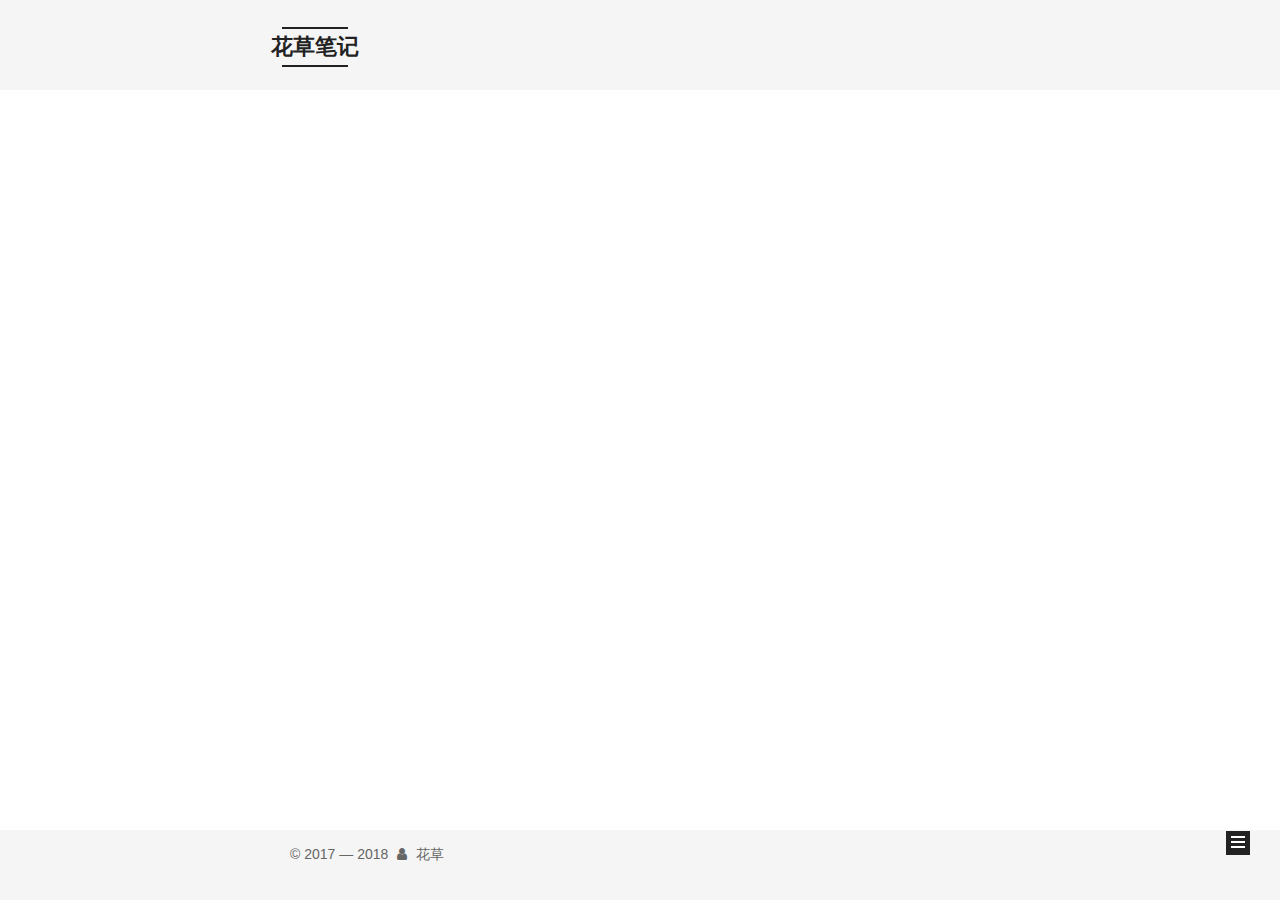
==== index.html @ 832b2635 "Site updated: 2018-05-19 15:45:09" ====
<!DOCTYPE html>



  


<html class="theme-next mist use-motion" lang="zh-Hans">
<head>
  <meta charset="UTF-8"/>
<meta http-equiv="X-UA-Compatible" content="IE=edge" />
<meta name="viewport" content="width=device-width, initial-scale=1, maximum-scale=1"/>
<meta name="theme-color" content="#222">









<meta http-equiv="Cache-Control" content="no-transform" />
<meta http-equiv="Cache-Control" content="no-siteapp" />
















  
  
  <link href="/lib/fancybox/source/jquery.fancybox.css?v=2.1.5" rel="stylesheet" type="text/css" />







<link href="/lib/font-awesome/css/font-awesome.min.css?v=4.6.2" rel="stylesheet" type="text/css" />

<link href="/css/main.css?v=5.1.4" rel="stylesheet" type="text/css" />


  <link rel="apple-touch-icon" sizes="180x180" href="/images/apple-touch-icon-next.png?v=5.1.4">


  <link rel="icon" type="image/png" sizes="32x32" href="/images/favicon-32x32-next.png?v=5.1.4">


  <link rel="icon" type="image/png" sizes="16x16" href="/images/favicon-16x16-next.png?v=5.1.4">


  <link rel="mask-icon" href="/images/logo.svg?v=5.1.4" color="#222">





  <meta name="keywords" content="huacao" />





  <link rel="alternate" href="/atom.xml" title="花草笔记" type="application/atom+xml" />






<meta property="og:type" content="website">
<meta property="og:title" content="花草笔记">
<meta property="og:url" content="http://yoursite.com/index.html">
<meta property="og:site_name" content="花草笔记">
<meta property="og:locale" content="zh-Hans">
<meta name="twitter:card" content="summary">
<meta name="twitter:title" content="花草笔记">



<script type="text/javascript" id="hexo.configurations">
  var NexT = window.NexT || {};
  var CONFIG = {
    root: '/',
    scheme: 'Mist',
    version: '5.1.4',
    sidebar: {"position":"left","display":"post","offset":12,"b2t":false,"scrollpercent":false,"onmobile":false},
    fancybox: true,
    tabs: true,
    motion: {"enable":true,"async":false,"transition":{"post_block":"fadeIn","post_header":"slideDownIn","post_body":"slideDownIn","coll_header":"slideLeftIn","sidebar":"slideUpIn"}},
    duoshuo: {
      userId: '0',
      author: '博主'
    },
    algolia: {
      applicationID: '',
      apiKey: '',
      indexName: '',
      hits: {"per_page":10},
      labels: {"input_placeholder":"Search for Posts","hits_empty":"We didn't find any results for the search: ${query}","hits_stats":"${hits} results found in ${time} ms"}
    }
  };
</script>



  <link rel="canonical" href="http://yoursite.com/"/>





  <title>花草笔记</title>
  








</head>

<body itemscope itemtype="http://schema.org/WebPage" lang="zh-Hans">

  
  
    
  

  <div class="container sidebar-position-left 
  page-home">
    <div class="headband"></div>

    <header id="header" class="header" itemscope itemtype="http://schema.org/WPHeader">
      <div class="header-inner"><div class="site-brand-wrapper">
  <div class="site-meta ">
    

    <div class="custom-logo-site-title">
      <a href="/"  class="brand" rel="start">
        <span class="logo-line-before"><i></i></span>
        <span class="site-title">花草笔记</span>
        <span class="logo-line-after"><i></i></span>
      </a>
    </div>
      
        <h1 class="site-subtitle" itemprop="description"></h1>
      
  </div>

  <div class="site-nav-toggle">
    <button>
      <span class="btn-bar"></span>
      <span class="btn-bar"></span>
      <span class="btn-bar"></span>
    </button>
  </div>
</div>

<nav class="site-nav">
  

  
    <ul id="menu" class="menu">
      
        
        <li class="menu-item menu-item-home">
          <a href="/" rel="section">
            
              <i class="menu-item-icon fa fa-fw fa-home"></i> <br />
            
            首页
          </a>
        </li>
      
        
        <li class="menu-item menu-item-tags">
          <a href="/tags/" rel="section">
            
              <i class="menu-item-icon fa fa-fw fa-tags"></i> <br />
            
            标签
          </a>
        </li>
      
        
        <li class="menu-item menu-item-categories">
          <a href="/categories/" rel="section">
            
              <i class="menu-item-icon fa fa-fw fa-th"></i> <br />
            
            分类
          </a>
        </li>
      
        
        <li class="menu-item menu-item-archives">
          <a href="/archives/" rel="section">
            
              <i class="menu-item-icon fa fa-fw fa-archive"></i> <br />
            
            归档
          </a>
        </li>
      

      
    </ul>
  

  
</nav>



 </div>
    </header>

    <main id="main" class="main">
      <div class="main-inner">
        <div class="content-wrap">
          <div id="content" class="content">
            
  <section id="posts" class="posts-expand">
    
      

  

  
  
  

  <article class="post post-type-normal" itemscope itemtype="http://schema.org/Article">
  
  
  
  <div class="post-block">
    <link itemprop="mainEntityOfPage" href="http://yoursite.com/2018/05/18/iOS-自定义等高cell/">

    <span hidden itemprop="author" itemscope itemtype="http://schema.org/Person">
      <meta itemprop="name" content="花草">
      <meta itemprop="description" content="">
      <meta itemprop="image" content="/images/avatar.gif">
    </span>

    <span hidden itemprop="publisher" itemscope itemtype="http://schema.org/Organization">
      <meta itemprop="name" content="花草笔记">
    </span>

    
      <header class="post-header">

        
        
          <h2 class="post-title" itemprop="name headline">
                
                <a class="post-title-link" href="/2018/05/18/iOS-自定义等高cell/" itemprop="url">未命名</a></h2>
        

        <div class="post-meta">
          <span class="post-time">
            
              <span class="post-meta-item-icon">
                <i class="fa fa-calendar-o"></i>
              </span>
              
                <span class="post-meta-item-text">发表于</span>
              
              <time title="创建于" itemprop="dateCreated datePublished" datetime="2018-05-18T19:41:00+08:00">
                2018-05-18
              </time>
            

            

            
          </span>

          

          
            
          

          
          

          

          

          

        </div>
      </header>
    

    
    
    
    <div class="post-body" itemprop="articleBody">

      
      

      
        
          <p>YYYY</p>
<p>在文章中使用
          <!--noindex-->
          <div class="post-button text-center">
            <a class="btn" href="/2018/05/18/iOS-自定义等高cell/#more" rel="contents">
              阅读全文 &raquo;
            </a>
          </div>
          <!--/noindex-->
        
      
    </div>
    
    
    

    

    

    

    <footer class="post-footer">
      

      

      

      
      
        <div class="post-eof"></div>
      
    </footer>
  </div>
  
  
  
  </article>


    
      

  

  
  
  

  <article class="post post-type-normal" itemscope itemtype="http://schema.org/Article">
  
  
  
  <div class="post-block">
    <link itemprop="mainEntityOfPage" href="http://yoursite.com/2018/05/17/hello-world/">

    <span hidden itemprop="author" itemscope itemtype="http://schema.org/Person">
      <meta itemprop="name" content="花草">
      <meta itemprop="description" content="">
      <meta itemprop="image" content="/images/avatar.gif">
    </span>

    <span hidden itemprop="publisher" itemscope itemtype="http://schema.org/Organization">
      <meta itemprop="name" content="花草笔记">
    </span>

    
      <header class="post-header">

        
        
          <h2 class="post-title" itemprop="name headline">
                
                <a class="post-title-link" href="/2018/05/17/hello-world/" itemprop="url">Hello World</a></h2>
        

        <div class="post-meta">
          <span class="post-time">
            
              <span class="post-meta-item-icon">
                <i class="fa fa-calendar-o"></i>
              </span>
              
                <span class="post-meta-item-text">发表于</span>
              
              <time title="创建于" itemprop="dateCreated datePublished" datetime="2018-05-17T21:00:49+08:00">
                2018-05-17
              </time>
            

            

            
          </span>

          

          
            
          

          
          

          

          

          

        </div>
      </header>
    

    
    
    
    <div class="post-body" itemprop="articleBody">

      
      

      
        
          
          Welcome to Hexo! This is your very first post. Check documentation for more info. If you get any pro
          ...
          <!--noindex-->
          <div class="post-button text-center">
            <a class="btn" href="/2018/05/17/hello-world/#more" rel="contents">
              阅读全文 &raquo;
            </a>
          </div>
          <!--/noindex-->
        
      
    </div>
    
    
    

    

    

    

    <footer class="post-footer">
      

      

      

      
      
        <div class="post-eof"></div>
      
    </footer>
  </div>
  
  
  
  </article>


    
  </section>

  


          </div>
          


          

        </div>
        
          
  
  <div class="sidebar-toggle">
    <div class="sidebar-toggle-line-wrap">
      <span class="sidebar-toggle-line sidebar-toggle-line-first"></span>
      <span class="sidebar-toggle-line sidebar-toggle-line-middle"></span>
      <span class="sidebar-toggle-line sidebar-toggle-line-last"></span>
    </div>
  </div>

  <aside id="sidebar" class="sidebar">
    
    <div class="sidebar-inner">

      

      

      <section class="site-overview-wrap sidebar-panel sidebar-panel-active">
        <div class="site-overview">
          <div class="site-author motion-element" itemprop="author" itemscope itemtype="http://schema.org/Person">
            
              <p class="site-author-name" itemprop="name">花草</p>
              <p class="site-description motion-element" itemprop="description"></p>
          </div>

          <nav class="site-state motion-element">

            
              <div class="site-state-item site-state-posts">
              
                <a href="/archives/">
              
                  <span class="site-state-item-count">2</span>
                  <span class="site-state-item-name">日志</span>
                </a>
              </div>
            

            

            

          </nav>

          
            <div class="feed-link motion-element">
              <a href="/atom.xml" rel="alternate">
                <i class="fa fa-rss"></i>
                RSS
              </a>
            </div>
          

          
            <div class="links-of-author motion-element">
                
                  <span class="links-of-author-item">
                    <a href="https://github.com/huacaowiki" target="_blank" title="GitHub">
                      
                        <i class="fa fa-fw fa-github"></i>GitHub</a>
                  </span>
                
                  <span class="links-of-author-item">
                    <a href="https://weibo.com/u/3568297074?topnav=1&wvr=6&topsug=1&is_all=1" target="_blank" title="微博">
                      
                        <i class="fa fa-fw fa-weibo"></i>微博</a>
                  </span>
                
            </div>
          

          
          

          
          

          

        </div>
      </section>

      

      

    </div>
  </aside>


        
      </div>
    </main>

    <footer id="footer" class="footer">
      <div class="footer-inner">
        <div class="copyright">&copy; 2017 &mdash; <span itemprop="copyrightYear">2018</span>
  <span class="with-love">
    <i class="fa fa-user"></i>
  </span>
  <span class="author" itemprop="copyrightHolder">花草</span>

  
</div>









        







        
      </div>
    </footer>

    
      <div class="back-to-top">
        <i class="fa fa-arrow-up"></i>
        
      </div>
    

    

  </div>

  

<script type="text/javascript">
  if (Object.prototype.toString.call(window.Promise) !== '[object Function]') {
    window.Promise = null;
  }
</script>









  












  
  
    <script type="text/javascript" src="/lib/jquery/index.js?v=2.1.3"></script>
  

  
  
    <script type="text/javascript" src="/lib/fastclick/lib/fastclick.min.js?v=1.0.6"></script>
  

  
  
    <script type="text/javascript" src="/lib/jquery_lazyload/jquery.lazyload.js?v=1.9.7"></script>
  

  
  
    <script type="text/javascript" src="/lib/velocity/velocity.min.js?v=1.2.1"></script>
  

  
  
    <script type="text/javascript" src="/lib/velocity/velocity.ui.min.js?v=1.2.1"></script>
  

  
  
    <script type="text/javascript" src="/lib/fancybox/source/jquery.fancybox.pack.js?v=2.1.5"></script>
  


  


  <script type="text/javascript" src="/js/src/utils.js?v=5.1.4"></script>

  <script type="text/javascript" src="/js/src/motion.js?v=5.1.4"></script>



  
  

  

  


  <script type="text/javascript" src="/js/src/bootstrap.js?v=5.1.4"></script>



  


  




	





  





  












  





  

  

  

  
  

  

  

  

</body>
</html>
---- css/main.css ----
/* normalize.css v3.0.2 | MIT License | git.io/normalize */
html {
  font-family: sans-serif; /* 1 */
  -ms-text-size-adjust: 100%; /* 2 */
  -webkit-text-size-adjust: 100%; /* 2 */
}
body {
  margin: 0;
}
article,
aside,
details,
figcaption,
figure,
footer,
header,
hgroup,
main,
menu,
nav,
section,
summary {
  display: block;
}
audio,
canvas,
progress,
video {
  display: inline-block; /* 1 */
  vertical-align: baseline; /* 2 */
}
audio:not([controls]) {
  display: none;
  height: 0;
}
[hidden],
template {
  display: none;
}
a {
  background-color: transparent;
}
a:active,
a:hover {
  outline: 0;
}
abbr[title] {
  border-bottom: 1px dotted;
}
b,
strong {
  font-weight: bold;
}
dfn {
  font-style: italic;
}
h1 {
  font-size: 2em;
  margin: 0.67em 0;
}
mark {
  background: #ff0;
  color: #000;
}
small {
  font-size: 80%;
}
sub,
sup {
  font-size: 75%;
  line-height: 0;
  position: relative;
  vertical-align: baseline;
}
sup {
  top: -0.5em;
}
sub {
  bottom: -0.25em;
}
img {
  border: 0;
}
svg:not(:root) {
  overflow: hidden;
}
figure {
  margin: 1em 40px;
}
hr {
  -moz-box-sizing: content-box;
  box-sizing: content-box;
  height: 0;
}
pre {
  overflow: auto;
}
code,
kbd,
pre,
samp {
  font-family: monospace, monospace;
  font-size: 1em;
}
button,
input,
optgroup,
select,
textarea {
  color: inherit; /* 1 */
  font: inherit; /* 2 */
  margin: 0; /* 3 */
}
button {
  overflow: visible;
}
button,
select {
  text-transform: none;
}
button,
html input[type="button"],
input[type="reset"],
input[type="submit"] {
  -webkit-appearance: button; /* 2 */
  cursor: pointer; /* 3 */
}
button[disabled],
html input[disabled] {
  cursor: default;
}
button::-moz-focus-inner,
input::-moz-focus-inner {
  border: 0;
  padding: 0;
}
input {
  line-height: normal;
}
input[type="checkbox"],
input[type="radio"] {
  box-sizing: border-box; /* 1 */
  padding: 0; /* 2 */
}
input[type="number"]::-webkit-inner-spin-button,
input[type="number"]::-webkit-outer-spin-button {
  height: auto;
}
input[type="search"] {
  -webkit-appearance: textfield; /* 1 */
  -moz-box-sizing: content-box;
  -webkit-box-sizing: content-box; /* 2 */
  box-sizing: content-box;
}
input[type="search"]::-webkit-search-cancel-button,
input[type="search"]::-webkit-search-decoration {
  -webkit-appearance: none;
}
fieldset {
  border: 1px solid #c0c0c0;
  margin: 0 2px;
  padding: 0.35em 0.625em 0.75em;
}
legend {
  border: 0; /* 1 */
  padding: 0; /* 2 */
}
textarea {
  overflow: auto;
}
optgroup {
  font-weight: bold;
}
table {
  border-collapse: collapse;
  border-spacing: 0;
}
td,
th {
  padding: 0;
}
::selection {
  background: #262a30;
  color: #fff;
}
body {
  position: relative;
  font-family: 'Lato', "PingFang SC", "Microsoft YaHei", sans-serif;
  font-size: 14px;
  line-height: 2;
  color: #555;
  background: #fff;
}
@media (max-width: 767px) {
  body {
    padding-right: 0 !important;
  }
}
@media (min-width: 768px) and (max-width: 991px) {
  body {
    padding-right: 0 !important;
  }
}
@media (min-width: 1600px) {
  body {
    font-size: 16px;
  }
}
h1,
h2,
h3,
h4,
h5,
h6 {
  margin: 0;
  padding: 0;
  font-weight: bold;
  line-height: 1.5;
  font-family: 'Lato', "PingFang SC", "Microsoft YaHei", sans-serif;
}
h2,
h3,
h4,
h5,
h6 {
  margin: 20px 0 15px;
}
h1 {
  font-size: 24px;
}
@media (max-width: 767px) {
  h1 {
    font-size: 20px;
  }
}
h2 {
  font-size: 22px;
}
@media (max-width: 767px) {
  h2 {
    font-size: 18px;
  }
}
h3 {
  font-size: 20px;
}
@media (max-width: 767px) {
  h3 {
    font-size: 16px;
  }
}
h4 {
  font-size: 18px;
}
@media (max-width: 767px) {
  h4 {
    font-size: 14px;
  }
}
h5 {
  font-size: 16px;
}
@media (max-width: 767px) {
  h5 {
    font-size: 12px;
  }
}
h6 {
  font-size: 14px;
}
@media (max-width: 767px) {
  h6 {
    font-size: 10px;
  }
}
p {
  margin: 0 0 20px 0;
}
a {
  color: #555;
  text-decoration: none;
  outline: none;
  border-bottom: 1px solid #999;
  word-wrap: break-word;
}
a:hover {
  color: #222;
  border-bottom-color: #222;
}
blockquote {
  margin: 0;
  padding: 0;
}
img {
  display: block;
  margin: auto;
  max-width: 100%;
  height: auto;
}
hr {
  margin: 40px 0;
  height: 3px;
  border: none;
  background-color: #ddd;
  background-image: repeating-linear-gradient(-45deg, #fff, #fff 4px, transparent 4px, transparent 8px);
}
blockquote {
  padding: 0 15px;
  color: #666;
  border-left: 4px solid #ddd;
}
blockquote cite::before {
  content: "-";
  padding: 0 5px;
}
dt {
  font-weight: 700;
}
dd {
  margin: 0;
  padding: 0;
}
kbd {
  border: 1px solid #ccc;
  border-radius: 0.2em;
  box-shadow: 0.1em 0.1em 0.2em rgba(0,0,0,0.1);
  background-color: #f9f9f9;
  font-family: inherit;
  background-image: -webkit-linear-gradient(top, #eee, #fff, #eee);
  padding: 0.1em 0.3em;
  white-space: nowrap;
}
.text-left {
  text-align: left;
}
.text-center {
  text-align: center;
}
.text-right {
  text-align: right;
}
.text-justify {
  text-align: justify;
}
.text-nowrap {
  white-space: nowrap;
}
.text-lowercase {
  text-transform: lowercase;
}
.text-uppercase {
  text-transform: uppercase;
}
.text-capitalize {
  text-transform: capitalize;
}
.center-block {
  display: block;
  margin-left: auto;
  margin-right: auto;
}
.clearfix:before,
.clearfix:after {
  content: " ";
  display: table;
}
.clearfix:after {
  clear: both;
}
.pullquote {
  width: 45%;
}
.pullquote.left {
  float: left;
  margin-left: 5px;
  margin-right: 10px;
}
.pullquote.right {
  float: right;
  margin-left: 10px;
  margin-right: 5px;
}
.affix.affix.affix {
  position: fixed;
}
.translation {
  margin-top: -20px;
  font-size: 14px;
  color: #999;
}
.scrollbar-measure {
  width: 100px;
  height: 100px;
  overflow: scroll;
  position: absolute;
  top: -9999px;
}
.use-motion .motion-element {
  opacity: 0;
}
table {
  margin: 20px 0;
  width: 100%;
  border-collapse: collapse;
  border-spacing: 0;
  border: 1px solid #ddd;
  font-size: 14px;
  table-layout: fixed;
  word-wrap: break-all;
}
table>tbody>tr:nth-of-type(odd) {
  background-color: #f9f9f9;
}
table>tbody>tr:hover {
  background-color: #f5f5f5;
}
caption,
th,
td {
  padding: 8px;
  text-align: left;
  vertical-align: middle;
  font-weight: normal;
}
th,
td {
  border-bottom: 3px solid #ddd;
  border-right: 1px solid #eee;
}
th {
  padding-bottom: 10px;
  font-weight: 700;
}
td {
  border-bottom-width: 1px;
}
html,
body {
  height: 100%;
}
.container {
  position: relative;
  min-height: 100%;
}
.header-inner {
  margin: 0 auto;
  padding: 100px 0 70px;
  width: 700px;
}
@media (min-width: 1600px) {
  .container .header-inner {
    width: 900px;
  }
}
.main {
  padding-bottom: 150px;
}
.main-inner {
  margin: 0 auto;
  width: 700px;
}
@media (min-width: 1600px) {
  .container .main-inner {
    width: 900px;
  }
}
.footer {
  position: absolute;
  left: 0;
  bottom: 0;
  width: 100%;
  min-height: 50px;
}
.footer-inner {
  box-sizing: border-box;
  margin: 20px auto;
  width: 700px;
}
@media (min-width: 1600px) {
  .container .footer-inner {
    width: 900px;
  }
}
pre,
.highlight {
  overflow: auto;
  margin: 20px 0;
  padding: 0;
  font-size: 13px;
  color: #4d4d4c;
  background: #f7f7f7;
  line-height: 1.6;
}
pre,
code {
  font-family: consolas, Menlo, "PingFang SC", "Microsoft YaHei", monospace;
}
code {
  padding: 2px 4px;
  word-wrap: break-word;
  color: #555;
  background: #eee;
  border-radius: 3px;
  font-size: 13px;
}
pre {
  padding: 10px;
}
pre code {
  padding: 0;
  color: #4d4d4c;
  background: none;
  text-shadow: none;
}
.highlight {
  border-radius: 1px;
}
.highlight pre {
  border: none;
  margin: 0;
  padding: 10px 0;
}
.highlight table {
  margin: 0;
  width: auto;
  border: none;
}
.highlight td {
  border: none;
  padding: 0;
}
.highlight figcaption {
  font-size: 1em;
  color: #4d4d4c;
  line-height: 1em;
  margin-bottom: 1em;
}
.highlight figcaption:before,
.highlight figcaption:after {
  content: " ";
  display: table;
}
.highlight figcaption:after {
  clear: both;
}
.highlight figcaption a {
  float: right;
  color: #4d4d4c;
}
.highlight figcaption a:hover {
  border-bottom-color: #4d4d4c;
}
.highlight .gutter pre {
  padding-left: 10px;
  padding-right: 10px;
  color: #869194;
  text-align: right;
  background-color: #eff2f3;
}
.highlight .code pre {
  width: 100%;
  padding-left: 10px;
  padding-right: 10px;
  background-color: #f7f7f7;
}
.highlight .line {
  height: 20px;
}
.gutter {
  -webkit-user-select: none;
  -moz-user-select: none;
  -ms-user-select: none;
  user-select: none;
}
.gist table {
  width: auto;
}
.gist table td {
  border: none;
}
pre .deletion {
  background: #fdd;
}
pre .addition {
  background: #dfd;
}
pre .meta {
  color: #8959a8;
}
pre .comment {
  color: #8e908c;
}
pre .variable,
pre .attribute,
pre .tag,
pre .regexp,
pre .ruby .constant,
pre .xml .tag .title,
pre .xml .pi,
pre .xml .doctype,
pre .html .doctype,
pre .css .id,
pre .css .class,
pre .css .pseudo {
  color: #c82829;
}
pre .number,
pre .preprocessor,
pre .built_in,
pre .literal,
pre .params,
pre .constant,
pre .command {
  color: #f5871f;
}
pre .ruby .class .title,
pre .css .rules .attribute,
pre .string,
pre .value,
pre .inheritance,
pre .header,
pre .ruby .symbol,
pre .xml .cdata,
pre .special,
pre .number,
pre .formula {
  color: #718c00;
}
pre .title,
pre .css .hexcolor {
  color: #3e999f;
}
pre .function,
pre .python .decorator,
pre .python .title,
pre .ruby .function .title,
pre .ruby .title .keyword,
pre .perl .sub,
pre .javascript .title,
pre .coffeescript .title {
  color: #4271ae;
}
pre .keyword,
pre .javascript .function {
  color: #8959a8;
}
.full-image.full-image.full-image.full-image {
  border: none;
  max-width: 100%;
  width: auto;
  margin: 20px auto 25px;
}
@media (min-width: 992px) {
  .full-image.full-image.full-image.full-image {
    max-width: none;
    width: 110%;
    margin: 25px -5%;
  }
}
.blockquote-center,
.page-home .post-type-quote blockquote,
.page-post-detail .post-type-quote blockquote {
  position: relative;
  margin: 40px 0;
  padding: 0;
  border-left: none;
  text-align: center;
}
.blockquote-center::before,
.page-home .post-type-quote blockquote::before,
.page-post-detail .post-type-quote blockquote::before,
.blockquote-center::after,
.page-home .post-type-quote blockquote::after,
.page-post-detail .post-type-quote blockquote::after {
  position: absolute;
  content: ' ';
  display: block;
  width: 100%;
  height: 24px;
  opacity: 0.2;
  background-repeat: no-repeat;
  background-position: 0 -6px;
  background-size: 22px 22px;
}
.blockquote-center::before,
.page-home .post-type-quote blockquote::before,
.page-post-detail .post-type-quote blockquote::before {
  top: -20px;
  background-image: url("../images/quote-l.svg");
  border-top: 1px solid #ccc;
}
.blockquote-center::after,
.page-home .post-type-quote blockquote::after,
.page-post-detail .post-type-quote blockquote::after {
  bottom: -20px;
  background-image: url("../images/quote-r.svg");
  border-bottom: 1px solid #ccc;
  background-position: 100% 8px;
}
.blockquote-center p,
.page-home .post-type-quote blockquote p,
.page-post-detail .post-type-quote blockquote p,
.blockquote-center div,
.page-home .post-type-quote blockquote div,
.page-post-detail .post-type-quote blockquote div {
  text-align: center;
}
.post .post-body .group-picture img {
  box-sizing: border-box;
  padding: 0 3px;
  border: none;
}
.post .group-picture-row {
  overflow: hidden;
  margin-top: 6px;
}
.post .group-picture-row:first-child {
  margin-top: 0;
}
.post .group-picture-column {
  float: left;
}
.page-post-detail .post-body .group-picture-column {
  float: none;
  margin-top: 10px;
  width: auto !important;
}
.page-post-detail .post-body .group-picture-column img {
  margin: 0 auto;
}
.page-archive .group-picture-container {
  overflow: hidden;
}
.page-archive .group-picture-row {
  float: left;
}
.page-archive .group-picture-row:first-child {
  margin-top: 6px;
}
.page-archive .group-picture-column {
  max-width: 150px;
  max-height: 150px;
}
.post-body .note {
  position: relative;
  padding: 15px;
  margin-bottom: 20px;
  border: 1px solid #eee;
  border-left-width: 5px;
  border-radius: 3px;
}
.post-body .note h2,
.post-body .note h3,
.post-body .note h4,
.post-body .note h5,
.post-body .note h6 {
  margin-top: 0;
  margin-bottom: 0;
  border-bottom: initial;
  padding-top: 0 !important;
}
.post-body .note p:first-child,
.post-body .note ul:first-child,
.post-body .note ol:first-child,
.post-body .note table:first-child,
.post-body .note pre:first-child,
.post-body .note blockquote:first-child {
  margin-top: 0;
}
.post-body .note p:last-child,
.post-body .note ul:last-child,
.post-body .note ol:last-child,
.post-body .note table:last-child,
.post-body .note pre:last-child,
.post-body .note blockquote:last-child {
  margin-bottom: 0;
}
.post-body .note.default {
  border-left-color: #777;
}
.post-body .note.default h2,
.post-body .note.default h3,
.post-body .note.default h4,
.post-body .note.default h5,
.post-body .note.default h6 {
  color: #777;
}
.post-body .note.primary {
  border-left-color: #6f42c1;
}
.post-body .note.primary h2,
.post-body .note.primary h3,
.post-body .note.primary h4,
.post-body .note.primary h5,
.post-body .note.primary h6 {
  color: #6f42c1;
}
.post-body .note.info {
  border-left-color: #428bca;
}
.post-body .note.info h2,
.post-body .note.info h3,
.post-body .note.info h4,
.post-body .note.info h5,
.post-body .note.info h6 {
  color: #428bca;
}
.post-body .note.success {
  border-left-color: #5cb85c;
}
.post-body .note.success h2,
.post-body .note.success h3,
.post-body .note.success h4,
.post-body .note.success h5,
.post-body .note.success h6 {
  color: #5cb85c;
}
.post-body .note.warning {
  border-left-color: #f0ad4e;
}
.post-body .note.warning h2,
.post-body .note.warning h3,
.post-body .note.warning h4,
.post-body .note.warning h5,
.post-body .note.warning h6 {
  color: #f0ad4e;
}
.post-body .note.danger {
  border-left-color: #d9534f;
}
.post-body .note.danger h2,
.post-body .note.danger h3,
.post-body .note.danger h4,
.post-body .note.danger h5,
.post-body .note.danger h6 {
  color: #d9534f;
}
.post-body .label {
  display: inline;
  padding: 0 2px;
  white-space: nowrap;
}
.post-body .label.default {
  background-color: #f0f0f0;
}
.post-body .label.primary {
  background-color: #efe6f7;
}
.post-body .label.info {
  background-color: #e5f2f8;
}
.post-body .label.success {
  background-color: #e7f4e9;
}
.post-body .label.warning {
  background-color: #fcf6e1;
}
.post-body .label.danger {
  background-color: #fae8eb;
}
.post-body .tabs {
  position: relative;
  display: block;
  margin-bottom: 20px;
  padding-top: 10px;
}
.post-body .tabs ul.nav-tabs {
  margin: 0;
  padding: 0;
  display: flex;
  margin-bottom: -1px;
}
@media (max-width: 413px) {
  .post-body .tabs ul.nav-tabs {
    display: block;
    margin-bottom: 5px;
  }
}
.post-body .tabs ul.nav-tabs li.tab {
  list-style-type: none !important;
  margin: 0 0.25em 0 0;
  border-top: 3px solid transparent;
  border-left: 1px solid transparent;
  border-right: 1px solid transparent;
}
@media (max-width: 413px) {
  .post-body .tabs ul.nav-tabs li.tab {
    margin: initial;
    border-top: 1px solid transparent;
    border-left: 3px solid transparent;
    border-right: 1px solid transparent;
    border-bottom: 1px solid transparent;
  }
}
.post-body .tabs ul.nav-tabs li.tab a {
  outline: 0;
  border-bottom: initial;
  display: block;
  line-height: 1.8em;
  padding: 0.25em 0.75em;
  transition-duration: 0.2s;
  transition-timing-function: ease-out;
  transition-delay: 0s;
}
.post-body .tabs ul.nav-tabs li.tab a i {
  width: 1.285714285714286em;
}
.post-body .tabs ul.nav-tabs li.tab.active {
  border-top: 3px solid #fc6423;
  border-left: 1px solid #ddd;
  border-right: 1px solid #ddd;
  background-color: #fff;
}
@media (max-width: 413px) {
  .post-body .tabs ul.nav-tabs li.tab.active {
    border-top: 1px solid #ddd;
    border-left: 3px solid #fc6423;
    border-right: 1px solid #ddd;
    border-bottom: 1px solid #ddd;
  }
}
.post-body .tabs ul.nav-tabs li.tab.active a {
  cursor: default;
  color: #555;
}
.post-body .tabs .tab-content {
  background-color: #fff;
}
.post-body .tabs .tab-content .tab-pane {
  border: 1px solid #ddd;
  padding: 20px 20px 0 20px;
}
.post-body .tabs .tab-content .tab-pane:not(.active) {
  display: none !important;
}
.post-body .tabs .tab-content .tab-pane.active {
  display: block !important;
}
.btn {
  display: inline-block;
  padding: 0 20px;
  font-size: 14px;
  color: #555;
  background: transparent;
  border: 2px solid #222;
  text-decoration: none;
  border-radius: 0;
  transition-property: background-color;
  transition-duration: 0.2s;
  transition-timing-function: ease-in-out;
  transition-delay: 0s;
  line-height: 2;
}
.btn:hover {
  border-color: #222;
  color: #222;
  background: #fff;
}
.btn +.btn {
  margin: 0 0 8px 8px;
}
.btn .fa-fw {
  width: 1.285714285714286em;
  text-align: left;
}
.btn-bar {
  display: block;
  width: 22px;
  height: 2px;
  background: #555;
  border-radius: 1px;
}
.btn-bar+.btn-bar {
  margin-top: 4px;
}
.pagination {
  margin: 120px 0 40px;
  text-align: center;
  border-top: 1px solid #eee;
}
.page-number-basic,
.pagination .prev,
.pagination .next,
.pagination .page-number,
.pagination .space {
  display: inline-block;
  position: relative;
  top: -1px;
  margin: 0 10px;
  padding: 0 11px;
}
@media (max-width: 767px) {
  .page-number-basic,
  .pagination .prev,
  .pagination .next,
  .pagination .page-number,
  .pagination .space {
    margin: 0 5px;
  }
}
.pagination .prev,
.pagination .next,
.pagination .page-number {
  border-bottom: 0;
  border-top: 1px solid #eee;
  transition-property: border-color;
  transition-duration: 0.2s;
  transition-timing-function: ease-in-out;
  transition-delay: 0s;
}
.pagination .prev:hover,
.pagination .next:hover,
.pagination .page-number:hover {
  border-top-color: #222;
}
.pagination .space {
  padding: 0;
  margin: 0;
}
.pagination .prev {
  margin-left: 0;
}
.pagination .next {
  margin-right: 0;
}
.pagination .page-number.current {
  color: #fff;
  background: #ccc;
  border-top-color: #ccc;
}
@media (max-width: 767px) {
  .pagination {
    border-top: none;
  }
  .pagination .prev,
  .pagination .next,
  .pagination .page-number {
    margin-bottom: 10px;
    border-top: 0;
    border-bottom: 1px solid #eee;
    padding: 0 10px;
  }
  .pagination .prev:hover,
  .pagination .next:hover,
  .pagination .page-number:hover {
    border-bottom-color: #222;
  }
}
.comments {
  margin: 60px 20px 0;
}
.tag-cloud {
  text-align: center;
}
.tag-cloud a {
  display: inline-block;
  margin: 10px;
}
.back-to-top {
  box-sizing: border-box;
  position: fixed;
  bottom: -100px;
  right: 30px;
  z-index: 1050;
  padding: 0 6px;
  width: 24px;
  background: #222;
  font-size: 12px;
  opacity: 1;
  color: #fff;
  cursor: pointer;
  text-align: center;
  -webkit-transform: translateZ(0);
  transition-property: bottom;
  transition-duration: 0.2s;
  transition-timing-function: ease-in-out;
  transition-delay: 0s;
}
@media (min-width: 768px) and (max-width: 991px) {
  .back-to-top {
    display: none !important;
  }
}
@media (max-width: 767px) {
  .back-to-top {
    display: none !important;
  }
}
.back-to-top.back-to-top-on {
  bottom: 19px;
}
.header {
  background: transparent;
}
.header-inner {
  position: relative;
}
.headband {
  height: 3px;
  background: #222;
}
.site-meta {
  margin: 0;
  text-align: left;
}
@media (max-width: 767px) {
  .site-meta {
    text-align: center;
  }
}
.brand {
  position: relative;
  display: inline-block;
  padding: 0 40px;
  color: #222;
  background: #222;
  border-bottom: none;
}
.brand:hover {
  color: #222;
}
.logo {
  display: inline-block;
  margin-right: 5px;
  line-height: 36px;
  vertical-align: top;
}
.site-title {
  display: inline-block;
  vertical-align: top;
  line-height: 36px;
  font-size: 20px;
  font-weight: normal;
  font-family: 'Lato', "PingFang SC", "Microsoft YaHei", sans-serif;
}
.site-subtitle {
  margin-top: 10px;
  font-size: 13px;
  color: #999;
}
.use-motion .brand {
  opacity: 0;
}
.use-motion .logo,
.use-motion .site-title,
.use-motion .site-subtitle {
  opacity: 0;
  position: relative;
  top: -10px;
}
.site-nav-toggle {
  display: none;
  position: absolute;
  top: 10px;
  left: 10px;
}
@media (max-width: 767px) {
  .site-nav-toggle {
    display: block;
  }
}
.site-nav-toggle button {
  margin-top: 2px;
  padding: 9px 10px;
  background: transparent;
  border: none;
}
@media (max-width: 767px) {
  .site-nav {
    display: none;
    margin: 0 -10px;
    padding: 0 10px;
    clear: both;
    border-top: 1px solid #ddd;
  }
}
@media (min-width: 768px) and (max-width: 991px) {
  .site-nav {
    display: block !important;
  }
}
@media (min-width: 992px) {
  .site-nav {
    display: block !important;
  }
}
.menu {
  margin-top: 20px;
  padding-left: 0;
  text-align: center;
}
.menu .menu-item {
  display: inline-block;
  margin: 0 10px;
  list-style: none;
}
@media screen and (max-width: 767px) {
  .menu .menu-item {
    margin-top: 10px;
  }
}
.menu .menu-item a {
  display: block;
  font-size: 13px;
  line-height: inherit;
  border-bottom: 1px solid transparent;
  transition-property: border-color;
  transition-duration: 0.2s;
  transition-timing-function: ease-in-out;
  transition-delay: 0s;
}
.menu .menu-item a:hover {
  border-bottom-color: #222;
}
.menu .menu-item .fa {
  margin-right: 5px;
}
.use-motion .menu-item {
  opacity: 0;
}
.post-body {
  font-family: 'Lato', "PingFang SC", "Microsoft YaHei", sans-serif;
}
@media (max-width: 767px) {
  .post-body {
    word-break: break-word;
  }
}
.post-body .fancybox img {
  display: block !important;
  margin: 0 auto;
  cursor: pointer;
  cursor: zoom-in;
  cursor: -webkit-zoom-in;
}
.post-body .image-caption,
.post-body .figure .caption {
  margin: -20px auto 15px;
  text-align: center;
  font-size: 14px;
  color: #999;
  font-weight: bold;
  line-height: 1;
}
.post-sticky-flag {
  display: inline-block;
  font-size: 16px;
  -ms-transform: rotate(30deg);
  -webkit-transform: rotate(30deg);
  -moz-transform: rotate(30deg);
  -ms-transform: rotate(30deg);
  -o-transform: rotate(30deg);
  transform: rotate(30deg);
}
.use-motion .post-block,
.use-motion .pagination,
.use-motion .comments {
  opacity: 0;
}
.use-motion .post-header {
  opacity: 0;
}
.use-motion .post-body {
  opacity: 0;
}
.use-motion .collection-title {
  opacity: 0;
}
.posts-expand {
  padding-top: 40px;
}
@media (max-width: 767px) {
  .posts-expand {
    margin: 0 20px;
  }
  .post-body pre .gutter pre {
    padding-right: 10px;
  }
  .post-body .highlight {
    margin-left: 0px;
    margin-right: 0px;
    padding: 0;
  }
  .post-body .highlight .gutter pre {
    padding-right: 10px;
  }
}
@media (min-width: 992px) {
  .posts-expand .post-body {
    text-align: justify;
  }
}
.posts-expand .post-body h2,
.posts-expand .post-body h3,
.posts-expand .post-body h4,
.posts-expand .post-body h5,
.posts-expand .post-body h6 {
  padding-top: 10px;
}
.posts-expand .post-body h2 .header-anchor,
.posts-expand .post-body h3 .header-anchor,
.posts-expand .post-body h4 .header-anchor,
.posts-expand .post-body h5 .header-anchor,
.posts-expand .post-body h6 .header-anchor {
  float: right;
  margin-left: 10px;
  color: #ccc;
  border-bottom-style: none;
  visibility: hidden;
}
.posts-expand .post-body h2 .header-anchor:hover,
.posts-expand .post-body h3 .header-anchor:hover,
.posts-expand .post-body h4 .header-anchor:hover,
.posts-expand .post-body h5 .header-anchor:hover,
.posts-expand .post-body h6 .header-anchor:hover {
  color: inherit;
}
.posts-expand .post-body h2:hover .header-anchor,
.posts-expand .post-body h3:hover .header-anchor,
.posts-expand .post-body h4:hover .header-anchor,
.posts-expand .post-body h5:hover .header-anchor,
.posts-expand .post-body h6:hover .header-anchor {
  visibility: visible;
}
.posts-expand .post-body ul li {
  list-style: circle;
}
.posts-expand .post-body img {
  box-sizing: border-box;
  margin: auto;
  padding: 3px;
  border: 1px solid #ddd;
}
.posts-expand .post-body .fancybox img {
  margin: 0 auto 25px;
}
@media (max-width: 767px) {
  .posts-collapse {
    margin: 0 20px;
  }
  .posts-collapse .post-title,
  .posts-collapse .post-meta {
    display: block;
    width: auto;
    text-align: left;
  }
}
.posts-collapse {
  position: relative;
  z-index: 1010;
  margin-left: 0;
}
.posts-collapse::after {
  content: " ";
  position: absolute;
  top: 20px;
  left: 0;
  margin-left: -2px;
  width: 4px;
  height: 100%;
  background: #f5f5f5;
  z-index: -1;
}
@media (max-width: 767px) {
  .posts-collapse {
    margin: 0 20px;
  }
}
.posts-collapse .collection-title {
  position: relative;
  margin: 60px 0;
}
.posts-collapse .collection-title h1,
.posts-collapse .collection-title h2 {
  margin-left: 20px;
}
.posts-collapse .collection-title small {
  color: #bbb;
  margin-left: 5px;
}
.posts-collapse .collection-title::before {
  content: " ";
  position: absolute;
  left: 0;
  top: 50%;
  margin-left: -4px;
  margin-top: -4px;
  width: 8px;
  height: 8px;
  background: #bbb;
  border-radius: 50%;
}
.posts-collapse .post {
  margin: 30px 0;
}
.posts-collapse .post-header {
  position: relative;
  transition-duration: 0.2s;
  transition-timing-function: ease-in-out;
  transition-delay: 0s;
  transition-property: border;
  border-bottom: 1px dashed #ccc;
}
.posts-collapse .post-header::before {
  content: " ";
  position: absolute;
  left: 0;
  top: 12px;
  width: 6px;
  height: 6px;
  margin-left: -4px;
  background: #bbb;
  border-radius: 50%;
  border: 1px solid #fff;
  transition-duration: 0.2s;
  transition-timing-function: ease-in-out;
  transition-delay: 0s;
  transition-property: background;
}
.posts-collapse .post-header:hover {
  border-bottom-color: #666;
}
.posts-collapse .post-header:hover::before {
  background: #222;
}
.posts-collapse .post-meta {
  position: absolute;
  font-size: 12px;
  left: 20px;
  top: 5px;
}
.posts-collapse .post-comments-count {
  display: none;
}
.posts-collapse .post-title {
  margin-left: 60px;
  font-size: 16px;
  font-weight: normal;
  line-height: inherit;
}
.posts-collapse .post-title::after {
  margin-left: 3px;
  opacity: 0.6;
}
.posts-collapse .post-title a {
  color: #666;
  border-bottom: none;
}
.page-home .post-type-quote .post-header,
.page-post-detail .post-type-quote .post-header,
.page-home .post-type-quote .post-tags,
.page-post-detail .post-type-quote .post-tags {
  display: none;
}
.posts-expand .post-title {
  text-align: center;
  word-break: break-word;
  font-weight: 400;
}
.posts-expand .post-title-link {
  display: inline-block;
  position: relative;
  color: #555;
  border-bottom: none;
  line-height: 1.2;
  vertical-align: top;
}
.posts-expand .post-title-link::before {
  content: "";
  position: absolute;
  width: 100%;
  height: 2px;
  bottom: 0;
  left: 0;
  background-color: #000;
  visibility: hidden;
  -webkit-transform: scaleX(0);
  -moz-transform: scaleX(0);
  -ms-transform: scaleX(0);
  -o-transform: scaleX(0);
  transform: scaleX(0);
  transition-duration: 0.2s;
  transition-timing-function: ease-in-out;
  transition-delay: 0s;
}
.posts-expand .post-title-link:hover::before {
  visibility: visible;
  -webkit-transform: scaleX(1);
  -moz-transform: scaleX(1);
  -ms-transform: scaleX(1);
  -o-transform: scaleX(1);
  transform: scaleX(1);
}
.posts-expand .post-title-link .fa {
  font-size: 16px;
}
.posts-expand .post-meta {
  margin: 3px 0 60px 0;
  color: #999;
  font-family: 'Lato', "PingFang SC", "Microsoft YaHei", sans-serif;
  font-size: 12px;
  text-align: center;
}
.posts-expand .post-meta .post-category-list {
  display: inline-block;
  margin: 0;
  padding: 3px;
}
.posts-expand .post-meta .post-category-list-link {
  color: #999;
}
.posts-expand .post-meta .post-description {
  font-size: 14px;
  margin-top: 2px;
}
.post-meta-divider {
  margin: 0 0.5em;
}
.post-meta-item-icon {
  margin-right: 3px;
}
@media (min-width: 768px) and (max-width: 991px) {
  .post-meta-item-icon {
    display: inline-block;
  }
}
@media (max-width: 767px) {
  .post-meta-item-icon {
    display: inline-block;
  }
}
@media (min-width: 768px) and (max-width: 991px) {
  .post-meta-item-text {
    display: none;
  }
}
@media (max-width: 767px) {
  .post-meta-item-text {
    display: none;
  }
}
@media (max-width: 767px) {
  .posts-expand .post-comments-count {
    display: none;
  }
}
.post-button {
  margin-top: 40px;
}
.posts-expand .post-tags {
  margin-top: 40px;
  text-align: center;
}
.posts-expand .post-tags a {
  display: inline-block;
  margin-right: 10px;
  font-size: 13px;
}
.post-nav {
  display: table;
  margin-top: 15px;
  width: 100%;
  border-top: 1px solid #eee;
}
.post-nav-divider {
  display: table-cell;
  width: 10%;
}
.post-nav-item {
  display: table-cell;
  padding: 10px 0 0 0;
  width: 45%;
  vertical-align: top;
}
.post-nav-item a {
  position: relative;
  display: block;
  line-height: 25px;
  font-size: 14px;
  color: #555;
  border-bottom: none;
}
.post-nav-item a:hover {
  color: #222;
  border-bottom: none;
}
.post-nav-item a:active {
  top: 2px;
}
.post-nav-item .fa {
  position: absolute;
  top: 8px;
  left: 0;
  font-size: 12px;
}
.post-nav-next a {
  padding-left: 15px;
}
.post-nav-prev {
  text-align: right;
}
.post-nav-prev a {
  padding-right: 15px;
}
.post-nav-prev .fa {
  right: 0;
  left: auto;
}
.posts-expand .post-eof {
  display: block;
  margin: 80px auto 60px;
  width: 8%;
  height: 1px;
  background: #ccc;
  text-align: center;
}
.post:last-child .post-eof.post-eof.post-eof {
  display: none;
}
.post-gallery {
  display: table;
  table-layout: fixed;
  width: 100%;
  border-collapse: separate;
}
.post-gallery-row {
  display: table-row;
}
.post-gallery .post-gallery-img {
  display: table-cell;
  text-align: center;
  vertical-align: middle;
  border: none;
}
.post-gallery .post-gallery-img img {
  max-width: 100%;
  max-height: 100%;
  border: none;
}
.fancybox-close,
.fancybox-close:hover {
  border: none;
}
.rtl.post-body p,
.rtl.post-body a,
.rtl.post-body h1,
.rtl.post-body h2,
.rtl.post-body h3,
.rtl.post-body h4,
.rtl.post-body h5,
.rtl.post-body h6,
.rtl.post-body li,
.rtl.post-body ul,
.rtl.post-body ol {
  direction: rtl;
  font-family: UKIJ Ekran;
}
.rtl.post-title {
  font-family: UKIJ Ekran;
}
.sidebar {
  position: fixed;
  right: 0;
  top: 0;
  bottom: 0;
  width: 0;
  z-index: 1040;
  box-shadow: inset 0 2px 6px #000;
  background: #222;
  -webkit-transform: translateZ(0);
}
.sidebar a {
  color: #999;
  border-bottom-color: #555;
}
.sidebar a:hover {
  color: #eee;
}
@media (min-width: 768px) and (max-width: 991px) {
  .sidebar {
    display: none !important;
  }
}
@media (max-width: 767px) {
  .sidebar {
    display: none !important;
  }
}
.sidebar-inner {
  position: relative;
  padding: 20px 10px;
  color: #999;
  text-align: center;
}
.site-overview-wrap {
  overflow: hidden;
}
.site-overview {
  overflow-y: auto;
  overflow-x: hidden;
}
.sidebar-toggle {
  position: fixed;
  right: 30px;
  bottom: 45px;
  width: 14px;
  height: 14px;
  padding: 5px;
  background: #222;
  line-height: 0;
  z-index: 1050;
  cursor: pointer;
  -webkit-transform: translateZ(0);
}
@media (min-width: 768px) and (max-width: 991px) {
  .sidebar-toggle {
    display: none !important;
  }
}
@media (max-width: 767px) {
  .sidebar-toggle {
    display: none !important;
  }
}
.sidebar-toggle-line {
  position: relative;
  display: inline-block;
  vertical-align: top;
  height: 2px;
  width: 100%;
  background: #fff;
  margin-top: 3px;
}
.sidebar-toggle-line:first-child {
  margin-top: 0;
}
.site-author-image {
  display: block;
  margin: 0 auto;
  padding: 2px;
  max-width: 96px;
  height: auto;
  border: 2px solid #333;
}
.site-author-name {
  margin: 5px 0 0;
  text-align: center;
  color: #f5f5f5;
  font-weight: normal;
}
.site-description {
  margin-top: 5px;
  text-align: center;
  font-size: 14px;
  color: #999;
}
.site-state {
  overflow: hidden;
  line-height: 1.4;
  white-space: nowrap;
  text-align: center;
}
.site-state-item {
  display: inline-block;
  padding: 0 15px;
  border-left: 1px solid #333;
}
.site-state-item:first-child {
  border-left: none;
}
.site-state-item a {
  border-bottom: none;
}
.site-state-item-count {
  display: block;
  text-align: center;
  color: inherit;
  font-weight: 600;
  font-size: 18px;
}
.site-state-item-name {
  font-size: 13px;
  color: inherit;
}
.feed-link {
  margin-top: 20px;
}
.feed-link a {
  display: inline-block;
  padding: 0 15px;
  color: #fc6423;
  border: 1px solid #fc6423;
  border-radius: 4px;
}
.feed-link a i {
  color: #fc6423;
  font-size: 14px;
}
.feed-link a:hover {
  color: #fff;
  background: #fc6423;
}
.feed-link a:hover i {
  color: #fff;
}
.links-of-author {
  margin-top: 20px;
}
.links-of-author a {
  display: inline-block;
  vertical-align: middle;
  margin-right: 10px;
  margin-bottom: 10px;
  border-bottom-color: #555;
  font-size: 13px;
}
.links-of-author a:before {
  display: inline-block;
  vertical-align: middle;
  margin-right: 3px;
  content: " ";
  width: 4px;
  height: 4px;
  border-radius: 50%;
  background: #493de0;
}
.links-of-blogroll {
  font-size: 13px;
}
.links-of-blogroll-title {
  margin-top: 20px;
  font-size: 14px;
  font-weight: 600;
}
.links-of-blogroll-list {
  margin: 0;
  padding: 0;
  list-style: none;
}
.links-of-blogroll-item {
  padding: 2px 10px;
}
.links-of-blogroll-item a {
  max-width: 280px;
  box-sizing: border-box;
  display: inline-block;
  overflow: hidden;
  white-space: nowrap;
  text-overflow: ellipsis;
}
.sidebar-nav {
  margin: 0 0 20px;
  padding-left: 0;
}
.sidebar-nav li {
  display: inline-block;
  cursor: pointer;
  border-bottom: 1px solid transparent;
  font-size: 14px;
  color: #555;
}
.sidebar-nav li:hover {
  color: #f5f5f5;
}
.page-post-detail .sidebar-nav-toc {
  padding: 0 5px;
}
.page-post-detail .sidebar-nav-overview {
  margin-left: 10px;
}
.sidebar-nav .sidebar-nav-active {
  color: #87daff;
  border-bottom-color: #87daff;
}
.sidebar-nav .sidebar-nav-active:hover {
  color: #87daff;
}
.sidebar-panel {
  display: none;
}
.sidebar-panel-active {
  display: block;
}
.post-toc-empty {
  font-size: 14px;
  color: #666;
}
.post-toc-wrap {
  overflow: hidden;
}
.post-toc {
  overflow: auto;
}
.post-toc ol {
  margin: 0;
  padding: 0 2px 5px 10px;
  text-align: left;
  list-style: none;
  font-size: 14px;
}
.post-toc ol > ol {
  padding-left: 0;
}
.post-toc ol a {
  transition-duration: 0.2s;
  transition-timing-function: ease-in-out;
  transition-delay: 0s;
  transition-property: all;
  color: #999;
  border-bottom-color: #555;
}
.post-toc ol a:hover {
  color: #ccc;
  border-bottom-color: #ccc;
}
.post-toc .nav-item {
  overflow: hidden;
  text-overflow: ellipsis;
  text-align: justify;
  white-space: nowrap;
  line-height: 1.8;
}
.post-toc .nav .nav-child {
  display: none;
}
.post-toc .nav .active > .nav-child {
  display: block;
}
.post-toc .nav .active-current > .nav-child {
  display: block;
}
.post-toc .nav .active-current > .nav-child > .nav-item {
  display: block;
}
.post-toc .nav .active > a {
  color: #87daff;
  border-bottom-color: #87daff;
}
.post-toc .nav .active-current > a {
  color: #87daff;
}
.post-toc .nav .active-current > a:hover {
  color: #87daff;
}
.footer {
  font-size: 14px;
  color: #999;
}
.footer img {
  border: none;
}
.footer-inner {
  text-align: center;
}
.with-love {
  display: inline-block;
  margin: 0 5px;
}
.powered-by,
.theme-info {
  display: inline-block;
}
.cc-license {
  margin-top: 10px;
  text-align: center;
}
.cc-license .cc-opacity {
  opacity: 0.7;
  border-bottom: none;
}
.cc-license .cc-opacity:hover {
  opacity: 0.9;
}
.cc-license img {
  display: inline-block;
}
.theme-next #ds-thread #ds-reset {
  color: #555;
}
.theme-next #ds-thread #ds-reset .ds-replybox {
  margin-bottom: 30px;
}
.theme-next #ds-thread #ds-reset .ds-replybox .ds-avatar,
.theme-next #ds-reset .ds-avatar img {
  box-shadow: none;
}
.theme-next #ds-thread #ds-reset .ds-textarea-wrapper {
  border-color: #c7d4e1;
  background: none;
  border-top-right-radius: 3px;
  border-top-left-radius: 3px;
}
.theme-next #ds-thread #ds-reset .ds-textarea-wrapper textarea {
  height: 60px;
}
.theme-next #ds-reset .ds-rounded-top {
  border-radius: 0;
}
.theme-next #ds-thread #ds-reset .ds-post-toolbar {
  box-sizing: border-box;
  border: 1px solid #c7d4e1;
  background: #f6f8fa;
}
.theme-next #ds-thread #ds-reset .ds-post-options {
  height: 40px;
  border: none;
  background: none;
}
.theme-next #ds-thread #ds-reset .ds-toolbar-buttons {
  top: 11px;
}
.theme-next #ds-thread #ds-reset .ds-sync {
  top: 5px;
}
.theme-next #ds-thread #ds-reset .ds-post-button {
  top: 4px;
  right: 5px;
  width: 90px;
  height: 30px;
  border: 1px solid #c5ced7;
  border-radius: 3px;
  background-image: linear-gradient(#fbfbfc, #f5f7f9);
  color: #60676d;
}
.theme-next #ds-thread #ds-reset .ds-post-button:hover {
  background-position: 0 -30px;
  color: #60676d;
}
.theme-next #ds-thread #ds-reset .ds-comments-info {
  padding: 10px 0;
}
.theme-next #ds-thread #ds-reset .ds-sort {
  display: none;
}
.theme-next #ds-thread #ds-reset li.ds-tab a.ds-current {
  border: none;
  background: #f6f8fa;
  color: #60676d;
}
.theme-next #ds-thread #ds-reset li.ds-tab a.ds-current:hover {
  background-color: #e9f0f7;
  color: #60676d;
}
.theme-next #ds-thread #ds-reset li.ds-tab a {
  border-radius: 2px;
  padding: 5px;
}
.theme-next #ds-thread #ds-reset .ds-login-buttons p {
  color: #999;
  line-height: 36px;
}
.theme-next #ds-thread #ds-reset .ds-login-buttons .ds-service-list li {
  height: 28px;
}
.theme-next #ds-thread #ds-reset .ds-service-list a {
  background: none;
  padding: 5px;
  border: 1px solid;
  border-radius: 3px;
  text-align: center;
}
.theme-next #ds-thread #ds-reset .ds-service-list a:hover {
  color: #fff;
  background: #666;
}
.theme-next #ds-thread #ds-reset .ds-service-list .ds-weibo {
  color: #fc9b00;
  border-color: #fc9b00;
}
.theme-next #ds-thread #ds-reset .ds-service-list .ds-weibo:hover {
  background: #fc9b00;
}
.theme-next #ds-thread #ds-reset .ds-service-list .ds-qq {
  color: #60a3ec;
  border-color: #60a3ec;
}
.theme-next #ds-thread #ds-reset .ds-service-list .ds-qq:hover {
  background: #60a3ec;
}
.theme-next #ds-thread #ds-reset .ds-service-list .ds-renren {
  color: #2e7ac4;
  border-color: #2e7ac4;
}
.theme-next #ds-thread #ds-reset .ds-service-list .ds-renren:hover {
  background: #2e7ac4;
}
.theme-next #ds-thread #ds-reset .ds-service-list .ds-douban {
  color: #37994c;
  border-color: #37994c;
}
.theme-next #ds-thread #ds-reset .ds-service-list .ds-douban:hover {
  background: #37994c;
}
.theme-next #ds-thread #ds-reset .ds-service-list .ds-kaixin {
  color: #fef20d;
  border-color: #fef20d;
}
.theme-next #ds-thread #ds-reset .ds-service-list .ds-kaixin:hover {
  background: #fef20d;
}
.theme-next #ds-thread #ds-reset .ds-service-list .ds-netease {
  color: #f00;
  border-color: #f00;
}
.theme-next #ds-thread #ds-reset .ds-service-list .ds-netease:hover {
  background: #f00;
}
.theme-next #ds-thread #ds-reset .ds-service-list .ds-sohu {
  color: #ffcb05;
  border-color: #ffcb05;
}
.theme-next #ds-thread #ds-reset .ds-service-list .ds-sohu:hover {
  background: #ffcb05;
}
.theme-next #ds-thread #ds-reset .ds-service-list .ds-baidu {
  color: #2831e0;
  border-color: #2831e0;
}
.theme-next #ds-thread #ds-reset .ds-service-list .ds-baidu:hover {
  background: #2831e0;
}
.theme-next #ds-thread #ds-reset .ds-service-list .ds-google {
  color: #166bec;
  border-color: #166bec;
}
.theme-next #ds-thread #ds-reset .ds-service-list .ds-google:hover {
  background: #166bec;
}
.theme-next #ds-thread #ds-reset .ds-service-list .ds-weixin {
  color: #00ce0d;
  border-color: #00ce0d;
}
.theme-next #ds-thread #ds-reset .ds-service-list .ds-weixin:hover {
  background: #00ce0d;
}
.theme-next #ds-thread #ds-reset .ds-service-list .ds-more-services {
  border: none;
}
.theme-next #ds-thread #ds-reset .ds-service-list .ds-more-services:hover {
  background: none;
}
.theme-next #ds-reset .duoshuo-ua-admin {
  display: inline-block;
  color: #f00;
}
.theme-next #ds-reset .duoshuo-ua-platform,
.theme-next #ds-reset .duoshuo-ua-browser {
  color: #ccc;
}
.theme-next #ds-reset .duoshuo-ua-platform .fa,
.theme-next #ds-reset .duoshuo-ua-browser .fa {
  display: inline-block;
  margin-right: 3px;
}
.theme-next #ds-reset .duoshuo-ua-separator {
  display: inline-block;
  margin-left: 5px;
}
.theme-next .this_ua {
  background-color: #ccc !important;
  border-radius: 4px;
  padding: 0 5px !important;
  margin: 1px 1px !important;
  border: 1px solid #bbb !important;
  color: #fff;
  display: inline-block !important;
}
.theme-next .this_ua.admin {
  background-color: #d9534f !important;
  border-color: #d9534f !important;
}
.theme-next .this_ua.platform.iOS,
.theme-next .this_ua.platform.Mac,
.theme-next .this_ua.platform.Windows {
  background-color: #39b3d7 !important;
  border-color: #46b8da !important;
}
.theme-next .this_ua.platform.Linux {
  background-color: #3a3a3a !important;
  border-color: #1f1f1f !important;
}
.theme-next .this_ua.platform.Android {
  background-color: #00c47d !important;
  border-color: #01b171 !important;
}
.theme-next .this_ua.browser.Mobile,
.theme-next .this_ua.browser.Chrome {
  background-color: #5cb85c !important;
  border-color: #4cae4c !important;
}
.theme-next .this_ua.browser.Firefox {
  background-color: #f0ad4e !important;
  border-color: #eea236 !important;
}
.theme-next .this_ua.browser.Maxthon,
.theme-next .this_ua.browser.IE {
  background-color: #428bca !important;
  border-color: #357ebd !important;
}
.theme-next .this_ua.browser.baidu,
.theme-next .this_ua.browser.UCBrowser,
.theme-next .this_ua.browser.Opera {
  background-color: #d9534f !important;
  border-color: #d43f3a !important;
}
.theme-next .this_ua.browser.Android,
.theme-next .this_ua.browser.QQBrowser {
  background-color: #78ace9 !important;
  border-color: #4cae4c !important;
}
.post-spread {
  margin-top: 20px;
  text-align: center;
}
.jiathis_style {
  display: inline-block;
}
.jiathis_style a {
  border: none;
}
.fa {
  font-family: FontAwesome !important;
}
.post-spread {
  margin-top: 20px;
  text-align: center;
}
.bdshare-slide-button-box a {
  border: none;
}
.bdsharebuttonbox {
  display: inline-block;
}
.bdsharebuttonbox a {
  border: none;
}
.local-search-pop-overlay {
  position: fixed;
  width: 100%;
  height: 100%;
  top: 0;
  left: 0;
  z-index: 2080;
  background-color: rgba(0,0,0,0.3);
}
.local-search-popup {
  display: none;
  position: fixed;
  top: 10%;
  left: 50%;
  margin-left: -350px;
  width: 700px;
  height: 80%;
  padding: 0;
  background: #fff;
  color: #333;
  z-index: 9999;
  border-radius: 5px;
}
@media (max-width: 767px) {
  .local-search-popup {
    padding: 0;
    top: 0;
    left: 0;
    margin: 0;
    width: 100%;
    height: 100%;
    border-radius: 0;
  }
}
.local-search-popup ul.search-result-list {
  padding: 0;
  margin: 0 5px;
}
.local-search-popup p.search-result {
  border-bottom: 1px dashed #ccc;
  padding: 5px 0;
}
.local-search-popup a.search-result-title {
  font-weight: bold;
  font-size: 16px;
}
.local-search-popup .search-keyword {
  border-bottom: 1px dashed #f00;
  font-weight: bold;
  color: #f00;
}
.local-search-popup .local-search-header {
  padding: 5px;
  height: 36px;
  background: #f5f5f5;
  border-top-left-radius: 5px;
  border-top-right-radius: 5px;
}
.local-search-popup #local-search-result {
  overflow: auto;
  position: relative;
  padding: 5px 25px;
  height: calc(100% - 55px);
}
.local-search-popup .local-search-input-wrapper {
  display: inline-block;
  width: calc(100% - 90px);
  height: 36px;
  line-height: 36px;
  padding: 0 5px;
}
.local-search-popup .local-search-input-wrapper input {
  padding: 8px 0;
  height: 20px;
  display: block;
  width: 100%;
  outline: none;
  border: none;
  background: transparent;
  vertical-align: middle;
}
.local-search-popup .search-icon,
.local-search-popup .popup-btn-close {
  display: inline-block;
  font-size: 18px;
  color: #999;
  height: 36px;
  width: 18px;
  padding-left: 10px;
  padding-right: 10px;
}
.local-search-popup .search-icon {
  float: left;
}
.local-search-popup .popup-btn-close {
  border-left: 1px solid #eee;
  float: right;
  cursor: pointer;
}
.local-search-popup #no-result {
  position: absolute;
  left: 50%;
  top: 50%;
  -webkit-transform: translate(-50%, -50%);
  -webkit-transform: translate(-50%, -50%);
  -moz-transform: translate(-50%, -50%);
  -ms-transform: translate(-50%, -50%);
  -o-transform: translate(-50%, -50%);
  transform: translate(-50%, -50%);
  color: #ccc;
}
.site-uv,
.site-pv,
.page-pv {
  display: inline-block;
}
.site-uv .busuanzi-value,
.site-pv .busuanzi-value,
.page-pv .busuanzi-value {
  margin: 0 5px;
}
.site-uv {
  margin-right: 10px;
}
.site-uv::after {
  content: "|";
  padding-left: 10px;
}
.page-archive .archive-page-counter {
  position: relative;
  top: 3px;
  left: 20px;
}
@media (max-width: 767px) {
  .page-archive .archive-page-counter {
    top: 5px;
  }
}
.page-archive .posts-collapse .archive-move-on {
  position: absolute;
  top: 11px;
  left: 0;
  margin-left: -6px;
  width: 10px;
  height: 10px;
  opacity: 0.5;
  background: #555;
  border: 1px solid #fff;
  border-radius: 50%;
}
.category-all-page .category-all-title {
  text-align: center;
}
.category-all-page .category-all {
  margin-top: 20px;
}
.category-all-page .category-list {
  margin: 0;
  padding: 0;
  list-style: none;
}
.category-all-page .category-list-item {
  margin: 5px 10px;
}
.category-all-page .category-list-count {
  color: #bbb;
}
.category-all-page .category-list-count:before {
  display: inline;
  content: " (";
}
.category-all-page .category-list-count:after {
  display: inline;
  content: ") ";
}
.category-all-page .category-list-child {
  padding-left: 10px;
}
#schedule ul#event-list {
  padding-left: 30px;
}
#schedule ul#event-list hr {
  margin: 20px 0 45px 0 !important;
  background: #222;
}
#schedule ul#event-list hr:after {
  display: inline-block;
  content: 'NOW';
  background: #222;
  color: #fff;
  font-weight: bold;
  text-align: right;
  padding: 0 5px;
}
#schedule ul#event-list li.event {
  margin: 20px 0px;
  background: #f9f9f9;
  padding-left: 10px;
  min-height: 40px;
}
#schedule ul#event-list li.event h2.event-summary {
  margin: 0;
  padding-bottom: 3px;
}
#schedule ul#event-list li.event h2.event-summary:before {
  display: inline-block;
  font-family: FontAwesome;
  font-size: 8px;
  content: '\f111';
  vertical-align: middle;
  margin-right: 25px;
  color: #bbb;
}
#schedule ul#event-list li.event span.event-relative-time {
  display: inline-block;
  font-size: 12px;
  font-weight: 400;
  padding-left: 12px;
  color: #bbb;
}
#schedule ul#event-list li.event span.event-details {
  display: block;
  color: #bbb;
  margin-left: 56px;
  padding-top: 3px;
  padding-bottom: 6px;
  text-indent: -24px;
  line-height: 18px;
}
#schedule ul#event-list li.event span.event-details:before {
  text-indent: 0;
  display: inline-block;
  width: 14px;
  font-family: FontAwesome;
  text-align: center;
  margin-right: 9px;
  color: #bbb;
}
#schedule ul#event-list li.event span.event-details.event-location:before {
  content: '\f041';
}
#schedule ul#event-list li.event span.event-details.event-duration:before {
  content: '\f017';
}
#schedule ul#event-list li.event-past {
  background: #fcfcfc;
}
#schedule ul#event-list li.event-past > * {
  opacity: 0.6;
}
#schedule ul#event-list li.event-past h2.event-summary {
  color: #bbb;
}
#schedule ul#event-list li.event-past h2.event-summary:before {
  color: #dfdfdf;
}
#schedule ul#event-list li.event-now {
  background: #222;
  color: #fff;
  padding: 15px 0 15px 10px;
}
#schedule ul#event-list li.event-now h2.event-summary:before {
  -webkit-transform: scale(1.2);
  -moz-transform: scale(1.2);
  -ms-transform: scale(1.2);
  -o-transform: scale(1.2);
  transform: scale(1.2);
  color: #fff;
  animation: dot-flash 1s alternate infinite ease-in-out;
}
#schedule ul#event-list li.event-now * {
  color: #fff !important;
}
@-moz-keyframes dot-flash {
  from {
    opacity: 1;
    -webkit-transform: scale(1.1);
    -moz-transform: scale(1.1);
    -ms-transform: scale(1.1);
    -o-transform: scale(1.1);
    transform: scale(1.1);
  }
  to {
    opacity: 0;
    -webkit-transform: scale(1);
    -moz-transform: scale(1);
    -ms-transform: scale(1);
    -o-transform: scale(1);
    transform: scale(1);
  }
}
@-webkit-keyframes dot-flash {
  from {
    opacity: 1;
    -webkit-transform: scale(1.1);
    -moz-transform: scale(1.1);
    -ms-transform: scale(1.1);
    -o-transform: scale(1.1);
    transform: scale(1.1);
  }
  to {
    opacity: 0;
    -webkit-transform: scale(1);
    -moz-transform: scale(1);
    -ms-transform: scale(1);
    -o-transform: scale(1);
    transform: scale(1);
  }
}
@-o-keyframes dot-flash {
  from {
    opacity: 1;
    -webkit-transform: scale(1.1);
    -moz-transform: scale(1.1);
    -ms-transform: scale(1.1);
    -o-transform: scale(1.1);
    transform: scale(1.1);
  }
  to {
    opacity: 0;
    -webkit-transform: scale(1);
    -moz-transform: scale(1);
    -ms-transform: scale(1);
    -o-transform: scale(1);
    transform: scale(1);
  }
}
@keyframes dot-flash {
  from {
    opacity: 1;
    -webkit-transform: scale(1.1);
    -moz-transform: scale(1.1);
    -ms-transform: scale(1.1);
    -o-transform: scale(1.1);
    transform: scale(1.1);
  }
  to {
    opacity: 0;
    -webkit-transform: scale(1);
    -moz-transform: scale(1);
    -ms-transform: scale(1);
    -o-transform: scale(1);
    transform: scale(1);
  }
}
.page-post-detail .sidebar-toggle-line {
  background: #87daff;
}
.page-post-detail .comments {
  overflow: hidden;
}
h1,
h2,
h3,
h4,
h5,
h6 {
  margin: 20px 0 10px;
}
p {
  margin: 0 0 25px 0;
}
a {
  border-bottom-color: #ccc;
}
hr {
  margin: 20px 0;
  height: 2px;
}
.main-inner {
  margin-top: 80px;
}
.header {
  background: #f5f5f5;
}
.header-inner {
  padding: 25px 0 20px;
}
.header-inner:before,
.header-inner:after {
  content: " ";
  display: table;
}
.header-inner:after {
  clear: both;
}
@media (max-width: 767px) {
  .header-inner {
    width: auto;
    margin-bottom: 50px;
    padding: 10px;
  }
}
.site-meta {
  float: left;
  margin-left: -20px;
  line-height: normal;
}
@media (max-width: 767px) {
  .site-meta {
    margin-left: 10px;
  }
}
.site-meta .brand {
  padding: 2px 1px;
  background: none;
}
@media (max-width: 767px) {
  .site-meta .brand {
    display: block;
  }
}
.site-meta .logo {
  display: none;
}
.site-meta .site-title {
  font-size: 22px;
  font-weight: bolder;
}
@media (max-width: 767px) {
  .site-meta .site-title {
    line-height: 34px;
  }
}
.logo-line-before,
.logo-line-after {
  display: block;
  overflow: hidden;
  margin: 0 auto;
  width: 75%;
}
@media (max-width: 767px) {
  .logo-line-before,
  .logo-line-after {
    display: none;
  }
}
.logo-line-before i,
.logo-line-after i {
  position: relative;
  display: block;
  height: 2px;
  background: #222;
}
@media (max-width: 767px) {
  .logo-line-before i,
  .logo-line-after i {
    height: 3px;
  }
}
.use-motion .logo-line-before i {
  left: -100%;
}
.use-motion .logo-line-after i {
  right: -100%;
}
.site-subtitle {
  display: none;
}
.site-nav-toggle {
  position: static;
  float: right;
}
.menu {
  float: right;
  margin: 8px 0 0 0;
}
@media (max-width: 767px) {
  .menu {
    margin: 20px 0 0 0;
    padding: 0;
  }
}
.menu br {
  display: none;
}
.menu .menu-item {
  margin: 0;
}
@media (max-width: 767px) {
  .menu .menu-item {
    display: block;
  }
}
.menu .menu-item a {
  padding: 0 10px;
  background: none;
  border: none;
  border-radius: 2px;
  transition-property: background;
}
@media (max-width: 767px) {
  .menu .menu-item a {
    text-align: left;
  }
}
.menu .menu-item a:hover {
  background: #e1e1e1;
}
.menu a::before {
  display: none;
}
@media (max-width: 767px) {
  .menu a::before {
    display: block;
  }
}
@media (max-width: 767px) {
  .menu {
    float: none;
  }
}
.site-search form {
  display: none;
}
.posts-expand {
  padding-top: 0;
}
.posts-expand .post-title,
.posts-expand .post-meta {
  text-align: left;
}
@media (max-width: 767px) {
  .posts-expand .post-title,
  .posts-expand .post-meta {
    text-align: center;
  }
}
.posts-expand .post-eof {
  display: none;
}
.posts-expand .post {
  margin-top: 120px;
}
.posts-expand .post:first-child {
  margin-top: 0;
}
.posts-expand .post-meta {
  margin-top: 5px;
  margin-bottom: 20px;
}
.posts-expand .post-title {
  position: relative;
  font-size: 26px;
  font-weight: 400;
}
@media (max-width: 767px) {
  .posts-expand .post-title {
    font-size: 22px;
  }
}
@media (min-width: 1600px) {
  .posts-expand .post-title {
    font-size: 26px;
  }
}
.posts-expand .post-title:hover:before {
  background: #222;
}
@media (max-width: 767px) {
  .posts-expand .post-body {
    font-size: 12px;
  }
}
.posts-expand .post-body img {
  margin: 0;
}
.posts-expand .post-tags {
  text-align: left;
}
.posts-expand .post-tags a {
  padding: 1px 5px;
  background: #f5f5f5;
  border-bottom: none;
}
.posts-expand .post-tags a:hover {
  background: #ccc;
}
.posts-expand .post-nav {
  margin-top: 40px;
}
.post-button {
  margin-top: 20px;
  text-align: left;
}
.post-button a {
  padding: 0;
  font-size: 14px;
  background: none;
  border: none;
  border-bottom: 2px solid #666;
  transition-property: border;
}
@media (max-width: 767px) {
  .post-button a {
    font-size: 12px;
  }
}
@media (min-width: 1600px) {
  .post-button a {
    font-size: 16px;
  }
}
.post-button a:hover {
  border-bottom-color: #222;
}
.links-of-blogroll-inline .links-of-blogroll-item {
  display: inline-block;
}
.btn {
  padding: 0 10px;
  border-width: 2px;
  border-radius: 0;
}
.headband {
  display: none;
}
.site-search {
  position: relative;
  float: right;
  margin-top: 5px;
  padding-top: 3px;
}
@media (max-width: 767px) {
  .site-search {
    float: none;
    padding: 0 10px;
  }
}
@media (max-width: 767px) {
  .container .main-inner {
    width: auto;
  }
}
.page-post-detail .post-title,
.page-post-detail .post-meta {
  text-align: center;
}
.page-post-detail .post-title:before {
  display: none;
}
.page-post-detail .post-meta {
  margin-bottom: 60px;
}
.pagination {
  margin: 120px 0 0;
  text-align: left;
}
@media (max-width: 767px) {
  .pagination {
    margin: 80px 10px 0;
    text-align: center;
  }
}
.footer {
  margin-top: 80px;
  padding: 10px 0;
  background: #f5f5f5;
  color: #666;
}
.footer-inner {
  margin: 0 auto;
  text-align: left;
}
@media (max-width: 767px) {
  .footer-inner {
    width: auto;
    text-align: center;
  }
}
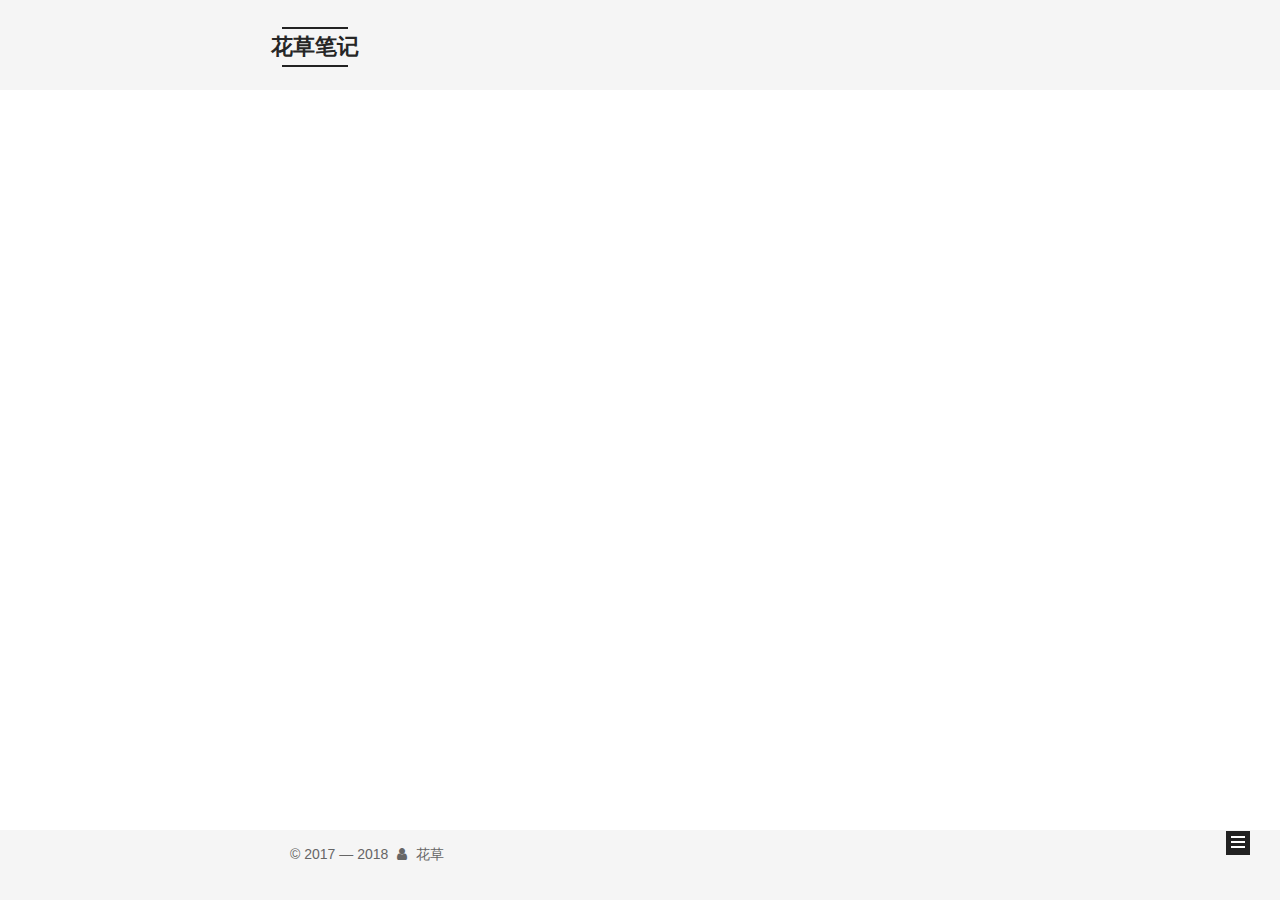
==== commit 171c1f92: "Site updated: 2018-05-19 15:47:56" ====
--- a/index.html
+++ b/index.html
@@ -321,8 +321,7 @@
 
       
         
-          <p>YYYY</p>
-<p>在文章中使用
+          <p>在文章中使用
           <!--noindex-->
           <div class="post-button text-center">
             <a class="btn" href="/2018/05/18/iOS-自定义等高cell/#more" rel="contents">
--- a/css/main.css
+++ b/css/main.css
@@ -1822,7 +1822,7 @@
   width: 4px;
   height: 4px;
   border-radius: 50%;
-  background: #493de0;
+  background: #7fd70d;
 }
 .links-of-blogroll {
   font-size: 13px;
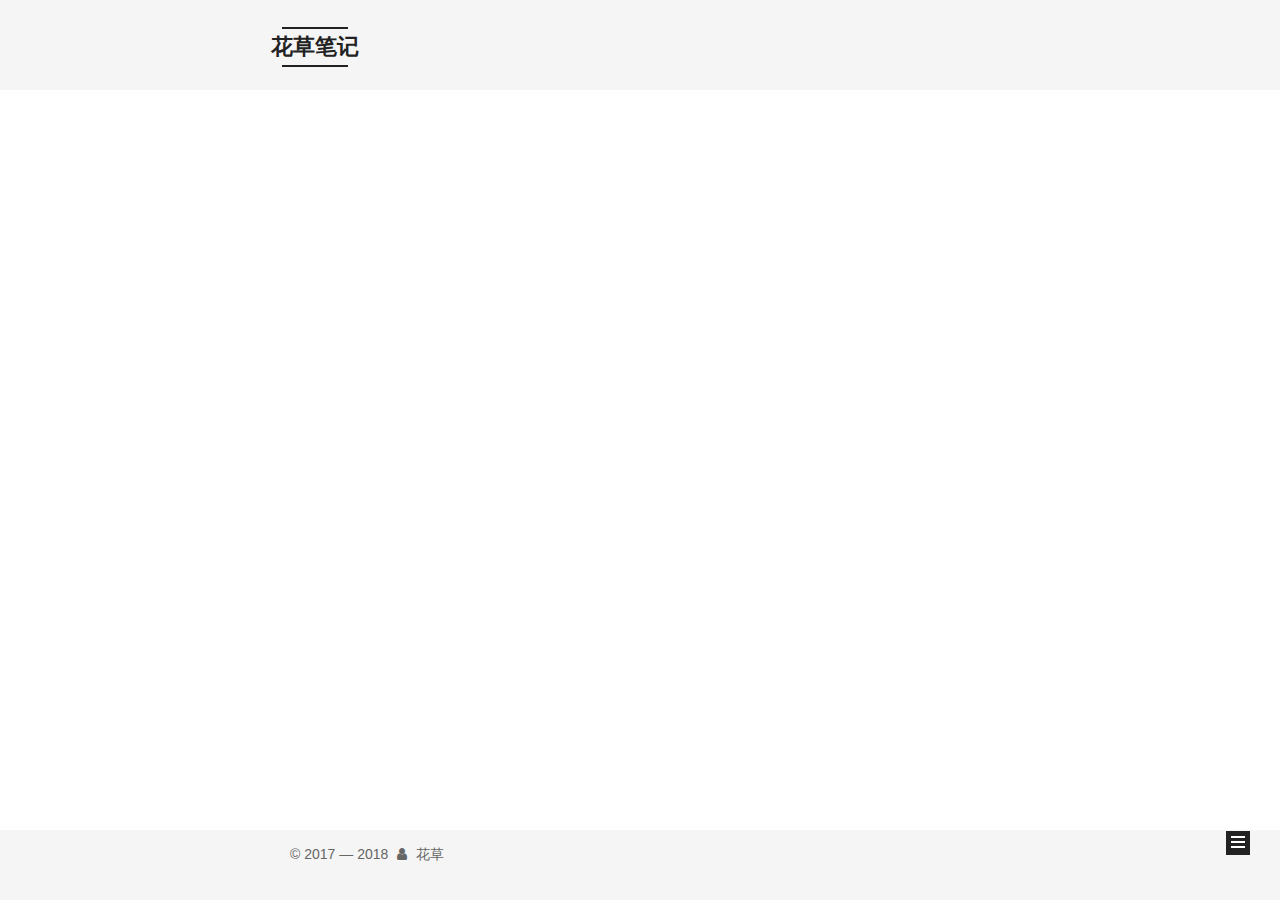
==== commit 8de1fc2c: "Site updated: 2018-05-19 15:50:45" ====
--- a/index.html
+++ b/index.html
@@ -270,7 +270,7 @@
         
           <h2 class="post-title" itemprop="name headline">
                 
-                <a class="post-title-link" href="/2018/05/18/iOS-自定义等高cell/" itemprop="url">未命名</a></h2>
+                <a class="post-title-link" href="/2018/05/18/iOS-自定义等高cell/" itemprop="url">iOS-自定义等高cell的实现</a></h2>
         
 
         <div class="post-meta">
@@ -542,6 +542,15 @@
 
             
 
+            
+              
+              
+              <div class="site-state-item site-state-tags">
+                
+                  <span class="site-state-item-count">1</span>
+                  <span class="site-state-item-name">标签</span>
+                
+              </div>
             
 
           </nav>
--- a/css/main.css
+++ b/css/main.css
@@ -1822,7 +1822,7 @@
   width: 4px;
   height: 4px;
   border-radius: 50%;
-  background: #7fd70d;
+  background: #4730ff;
 }
 .links-of-blogroll {
   font-size: 13px;
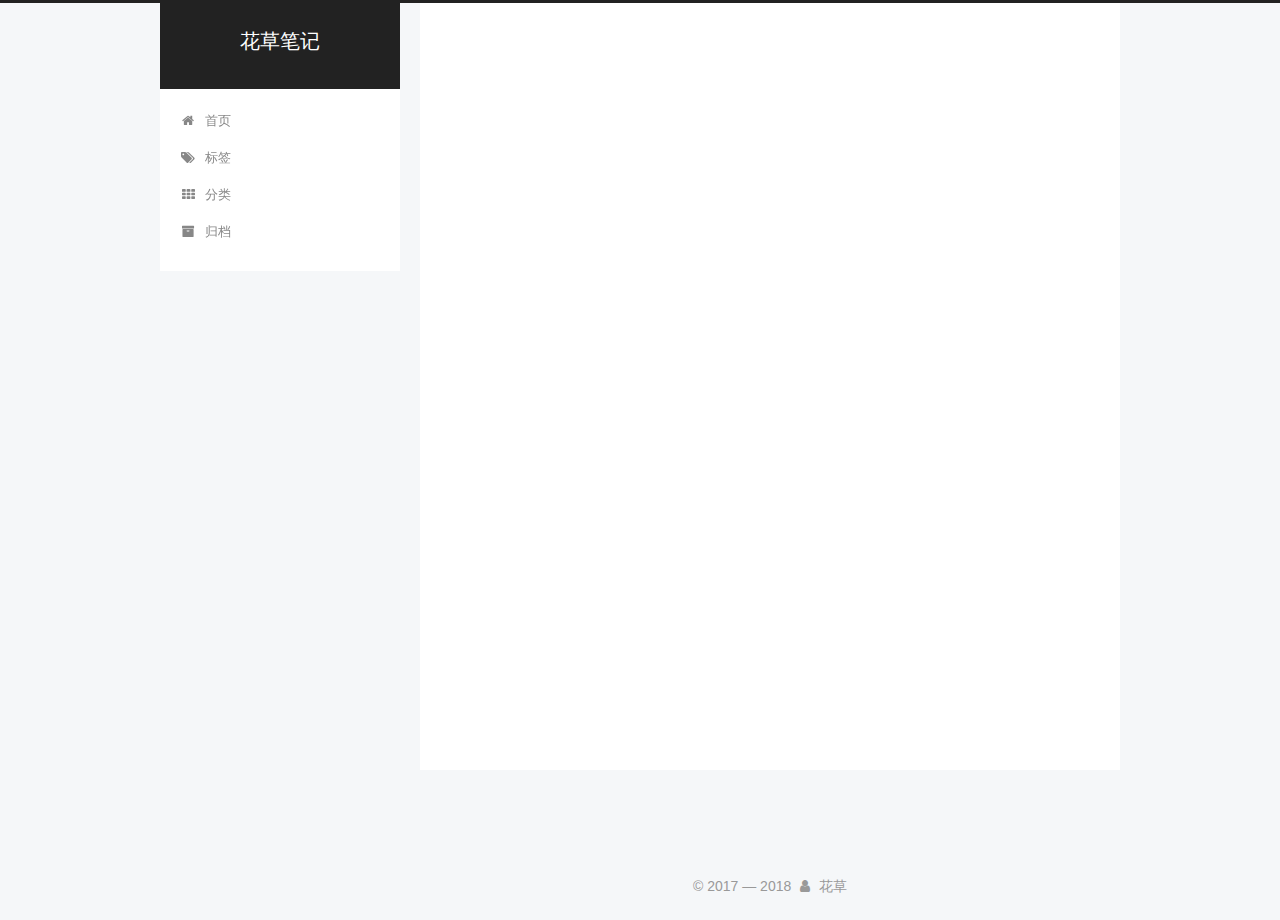
==== commit 7a31f593: "Site updated: 2018-05-19 15:54:40" ====
--- a/index.html
+++ b/index.html
@@ -5,7 +5,7 @@
   
 
 
-<html class="theme-next mist use-motion" lang="zh-Hans">
+<html class="theme-next pisces use-motion" lang="zh-Hans">
 <head>
   <meta charset="UTF-8"/>
 <meta http-equiv="X-UA-Compatible" content="IE=edge" />
@@ -95,7 +95,7 @@
   var NexT = window.NexT || {};
   var CONFIG = {
     root: '/',
-    scheme: 'Mist',
+    scheme: 'Pisces',
     version: '5.1.4',
     sidebar: {"position":"left","display":"post","offset":12,"b2t":false,"scrollpercent":false,"onmobile":false},
     fancybox: true,
@@ -719,6 +719,13 @@
   
   
 
+
+  <script type="text/javascript" src="/js/src/affix.js?v=5.1.4"></script>
+
+  <script type="text/javascript" src="/js/src/schemes/pisces.js?v=5.1.4"></script>
+
+
+
   
 
   
--- a/css/main.css
+++ b/css/main.css
@@ -189,7 +189,7 @@
   font-size: 14px;
   line-height: 2;
   color: #555;
-  background: #fff;
+  background: #f5f7f9;
 }
 @media (max-width: 767px) {
   body {
@@ -226,51 +226,51 @@
   margin: 20px 0 15px;
 }
 h1 {
-  font-size: 24px;
+  font-size: 22px;
 }
 @media (max-width: 767px) {
   h1 {
-    font-size: 20px;
+    font-size: 18px;
   }
 }
 h2 {
-  font-size: 22px;
+  font-size: 20px;
 }
 @media (max-width: 767px) {
   h2 {
-    font-size: 18px;
+    font-size: 16px;
   }
 }
 h3 {
-  font-size: 20px;
+  font-size: 18px;
 }
 @media (max-width: 767px) {
   h3 {
-    font-size: 16px;
+    font-size: 14px;
   }
 }
 h4 {
-  font-size: 18px;
+  font-size: 16px;
 }
 @media (max-width: 767px) {
   h4 {
-    font-size: 14px;
+    font-size: 12px;
   }
 }
 h5 {
-  font-size: 16px;
+  font-size: 14px;
 }
 @media (max-width: 767px) {
   h5 {
-    font-size: 12px;
+    font-size: 10px;
   }
 }
 h6 {
-  font-size: 14px;
+  font-size: 12px;
 }
 @media (max-width: 767px) {
   h6 {
-    font-size: 10px;
+    font-size: 8px;
   }
 }
 p {
@@ -653,8 +653,8 @@
 @media (min-width: 992px) {
   .full-image.full-image.full-image.full-image {
     max-width: none;
-    width: 110%;
-    margin: 25px -5%;
+    width: 118%;
+    margin: 0 -9%;
   }
 }
 .blockquote-center,
@@ -941,10 +941,10 @@
   padding: 0 20px;
   font-size: 14px;
   color: #555;
-  background: transparent;
-  border: 2px solid #222;
+  background: #fff;
+  border: 2px solid #555;
   text-decoration: none;
-  border-radius: 0;
+  border-radius: 2px;
   transition-property: background-color;
   transition-duration: 0.2s;
   transition-timing-function: ease-in-out;
@@ -953,8 +953,8 @@
 }
 .btn:hover {
   border-color: #222;
-  color: #222;
-  background: #fff;
+  color: #fff;
+  background: #222;
 }
 .btn +.btn {
   margin: 0 0 8px 8px;
@@ -1066,7 +1066,7 @@
   width: 24px;
   background: #222;
   font-size: 12px;
-  opacity: 1;
+  opacity: 0.6;
   color: #fff;
   cursor: pointer;
   text-align: center;
@@ -1087,7 +1087,7 @@
   }
 }
 .back-to-top.back-to-top-on {
-  bottom: 19px;
+  bottom: 30px;
 }
 .header {
   background: transparent;
@@ -1101,7 +1101,7 @@
 }
 .site-meta {
   margin: 0;
-  text-align: left;
+  text-align: center;
 }
 @media (max-width: 767px) {
   .site-meta {
@@ -1112,12 +1112,12 @@
   position: relative;
   display: inline-block;
   padding: 0 40px;
-  color: #222;
+  color: #fff;
   background: #222;
   border-bottom: none;
 }
 .brand:hover {
-  color: #222;
+  color: #fff;
 }
 .logo {
   display: inline-block;
@@ -1136,7 +1136,7 @@
 .site-subtitle {
   margin-top: 10px;
   font-size: 13px;
-  color: #999;
+  color: #ddd;
 }
 .use-motion .brand {
   opacity: 0;
@@ -1209,7 +1209,8 @@
   transition-timing-function: ease-in-out;
   transition-delay: 0s;
 }
-.menu .menu-item a:hover {
+.menu .menu-item a:hover,
+.menu-item-active a {
   border-bottom-color: #222;
 }
 .menu .menu-item .fa {
@@ -1348,7 +1349,7 @@
 .posts-collapse {
   position: relative;
   z-index: 1010;
-  margin-left: 0;
+  margin-left: 55px;
 }
 .posts-collapse::after {
   content: " ";
@@ -1738,20 +1739,20 @@
   display: block;
   margin: 0 auto;
   padding: 2px;
-  max-width: 96px;
+  max-width: 120px;
   height: auto;
-  border: 2px solid #333;
+  border: 1px solid #eee;
 }
 .site-author-name {
-  margin: 5px 0 0;
+  margin: 0;
   text-align: center;
-  color: #f5f5f5;
-  font-weight: normal;
+  color: #222;
+  font-weight: 600;
 }
 .site-description {
-  margin-top: 5px;
+  margin-top: 0;
   text-align: center;
-  font-size: 14px;
+  font-size: 13px;
   color: #999;
 }
 .site-state {
@@ -1763,7 +1764,7 @@
 .site-state-item {
   display: inline-block;
   padding: 0 15px;
-  border-left: 1px solid #333;
+  border-left: 1px solid #eee;
 }
 .site-state-item:first-child {
   border-left: none;
@@ -1776,11 +1777,11 @@
   text-align: center;
   color: inherit;
   font-weight: 600;
-  font-size: 18px;
+  font-size: 16px;
 }
 .site-state-item-name {
   font-size: 13px;
-  color: inherit;
+  color: #999;
 }
 .feed-link {
   margin-top: 20px;
@@ -1822,7 +1823,7 @@
   width: 4px;
   height: 4px;
   border-radius: 50%;
-  background: #4730ff;
+  background: #9f71da;
 }
 .links-of-blogroll {
   font-size: 13px;
@@ -1860,7 +1861,7 @@
   color: #555;
 }
 .sidebar-nav li:hover {
-  color: #f5f5f5;
+  color: #fc6423;
 }
 .page-post-detail .sidebar-nav-toc {
   padding: 0 5px;
@@ -1869,11 +1870,11 @@
   margin-left: 10px;
 }
 .sidebar-nav .sidebar-nav-active {
-  color: #87daff;
-  border-bottom-color: #87daff;
+  color: #fc6423;
+  border-bottom-color: #fc6423;
 }
 .sidebar-nav .sidebar-nav-active:hover {
-  color: #87daff;
+  color: #fc6423;
 }
 .sidebar-panel {
   display: none;
@@ -1906,12 +1907,12 @@
   transition-timing-function: ease-in-out;
   transition-delay: 0s;
   transition-property: all;
-  color: #999;
-  border-bottom-color: #555;
+  color: #666;
+  border-bottom-color: #ccc;
 }
 .post-toc ol a:hover {
-  color: #ccc;
-  border-bottom-color: #ccc;
+  color: #000;
+  border-bottom-color: #000;
 }
 .post-toc .nav-item {
   overflow: hidden;
@@ -1933,14 +1934,14 @@
   display: block;
 }
 .post-toc .nav .active > a {
-  color: #87daff;
-  border-bottom-color: #87daff;
+  color: #fc6423;
+  border-bottom-color: #fc6423;
 }
 .post-toc .nav .active-current > a {
-  color: #87daff;
+  color: #fc6423;
 }
 .post-toc .nav .active-current > a:hover {
-  color: #87daff;
+  color: #fc6423;
 }
 .footer {
   font-size: 14px;
@@ -2345,6 +2346,16 @@
   transform: translate(-50%, -50%);
   color: #ccc;
 }
+@media (min-width: 768px) and (max-width: 991px) {
+  .busuanzi-count {
+    width: auto;
+  }
+}
+@media (max-width: 767px) {
+  .busuanzi-count {
+    width: auto;
+  }
+}
 .site-uv,
 .site-pv,
 .page-pv {
@@ -2580,327 +2591,403 @@
   }
 }
 .page-post-detail .sidebar-toggle-line {
-  background: #87daff;
+  background: #fc6423;
 }
 .page-post-detail .comments {
   overflow: hidden;
 }
-h1,
-h2,
-h3,
-h4,
-h5,
-h6 {
-  margin: 20px 0 10px;
-}
-p {
-  margin: 0 0 25px 0;
-}
-a {
-  border-bottom-color: #ccc;
-}
-hr {
-  margin: 20px 0;
-  height: 2px;
-}
-.main-inner {
-  margin-top: 80px;
-}
 .header {
-  background: #f5f5f5;
+  position: relative;
+  margin: 0 auto;
+  width: 960px;
+}
+@media (min-width: 768px) and (max-width: 991px) {
+  .header {
+    width: auto;
+  }
+}
+@media (max-width: 767px) {
+  .header {
+    width: auto;
+  }
 }
 .header-inner {
-  padding: 25px 0 20px;
-}
-.header-inner:before,
-.header-inner:after {
+  position: absolute;
+  top: 0;
+  overflow: hidden;
+  padding: 0;
+  width: 240px;
+  background: #fff;
+  box-shadow: initial;
+  border-radius: initial;
+}
+@media (min-width: 1600px) {
+  .container .header-inner {
+    width: 240px;
+  }
+}
+@media (min-width: 768px) and (max-width: 991px) {
+  .header-inner {
+    position: relative;
+    width: auto;
+    border-radius: initial;
+  }
+}
+@media (max-width: 767px) {
+  .header-inner {
+    position: relative;
+    width: auto;
+    border-radius: initial;
+  }
+}
+.main:before,
+.main:after {
   content: " ";
   display: table;
 }
-.header-inner:after {
+.main:after {
   clear: both;
 }
-@media (max-width: 767px) {
-  .header-inner {
+@media (min-width: 768px) and (max-width: 991px) {
+  .main {
+    padding-bottom: 100px;
+  }
+}
+@media (max-width: 767px) {
+  .main {
+    padding-bottom: 100px;
+  }
+}
+.container .main-inner {
+  width: 960px;
+}
+@media (min-width: 768px) and (max-width: 991px) {
+  .container .main-inner {
     width: auto;
-    margin-bottom: 50px;
-    padding: 10px;
-  }
+  }
+}
+@media (max-width: 767px) {
+  .container .main-inner {
+    width: auto;
+  }
+}
+.content-wrap {
+  float: right;
+  box-sizing: border-box;
+  padding: 40px;
+  width: 700px;
+  background: #fff;
+  min-height: 700px;
+  box-shadow: initial;
+  border-radius: initial;
+}
+@media (min-width: 768px) and (max-width: 991px) {
+  .content-wrap {
+    width: 100%;
+    padding: 20px;
+    border-radius: initial;
+  }
+}
+@media (max-width: 767px) {
+  .content-wrap {
+    width: 100%;
+    padding: 20px;
+    min-height: auto;
+    border-radius: initial;
+  }
+}
+.sidebar {
+  position: static;
+  float: left;
+  margin-top: 300px;
+  width: 240px;
+  background: #f5f7f9;
+  box-shadow: none;
+}
+@media (min-width: 768px) and (max-width: 991px) {
+  .sidebar {
+    display: none;
+  }
+}
+@media (max-width: 767px) {
+  .sidebar {
+    display: none;
+  }
+}
+.sidebar-toggle {
+  display: none;
+}
+.footer-inner {
+  width: 960px;
+  padding-left: 260px;
+}
+@media (min-width: 768px) and (max-width: 991px) {
+  .footer-inner {
+    width: auto;
+    padding-left: 0 !important;
+    padding-right: 0 !important;
+  }
+}
+@media (max-width: 767px) {
+  .footer-inner {
+    width: auto;
+    padding-left: 0 !important;
+    padding-right: 0 !important;
+  }
+}
+.sidebar-position-right .header-inner {
+  right: 0;
+}
+.sidebar-position-right .content-wrap {
+  float: left;
+}
+.sidebar-position-right .sidebar {
+  float: right;
+}
+.sidebar-position-right .footer-inner {
+  padding-left: 0;
+  padding-right: 260px;
+}
+.site-brand-wrapper {
+  position: relative;
 }
 .site-meta {
-  float: left;
-  margin-left: -20px;
-  line-height: normal;
-}
-@media (max-width: 767px) {
+  padding: 20px 0;
+  color: #fff;
+  background: #222;
+}
+@media (min-width: 768px) and (max-width: 991px) {
   .site-meta {
-    margin-left: 10px;
-  }
-}
-.site-meta .brand {
-  padding: 2px 1px;
+    box-shadow: 0 0 16px rgba(0,0,0,0.5);
+  }
+}
+@media (max-width: 767px) {
+  .site-meta {
+    box-shadow: 0 0 16px rgba(0,0,0,0.5);
+  }
+}
+.brand {
+  padding: 0;
   background: none;
 }
-@media (max-width: 767px) {
-  .site-meta .brand {
-    display: block;
-  }
-}
-.site-meta .logo {
-  display: none;
-}
-.site-meta .site-title {
-  font-size: 22px;
-  font-weight: bolder;
-}
-@media (max-width: 767px) {
-  .site-meta .site-title {
-    line-height: 34px;
-  }
-}
-.logo-line-before,
-.logo-line-after {
-  display: block;
-  overflow: hidden;
-  margin: 0 auto;
-  width: 75%;
-}
-@media (max-width: 767px) {
-  .logo-line-before,
-  .logo-line-after {
-    display: none;
-  }
-}
-.logo-line-before i,
-.logo-line-after i {
-  position: relative;
-  display: block;
-  height: 2px;
-  background: #222;
-}
-@media (max-width: 767px) {
-  .logo-line-before i,
-  .logo-line-after i {
-    height: 3px;
-  }
-}
-.use-motion .logo-line-before i {
-  left: -100%;
-}
-.use-motion .logo-line-after i {
-  right: -100%;
+.brand:hover {
+  color: #fff;
 }
 .site-subtitle {
-  display: none;
-}
-.site-nav-toggle {
-  position: static;
-  float: right;
-}
-.menu {
-  float: right;
-  margin: 8px 0 0 0;
-}
-@media (max-width: 767px) {
-  .menu {
-    margin: 20px 0 0 0;
-    padding: 0;
-  }
-}
-.menu br {
-  display: none;
-}
-.menu .menu-item {
-  margin: 0;
-}
-@media (max-width: 767px) {
-  .menu .menu-item {
-    display: block;
-  }
-}
-.menu .menu-item a {
-  padding: 0 10px;
-  background: none;
-  border: none;
-  border-radius: 2px;
-  transition-property: background;
-}
-@media (max-width: 767px) {
-  .menu .menu-item a {
-    text-align: left;
-  }
-}
-.menu .menu-item a:hover {
-  background: #e1e1e1;
-}
-.menu a::before {
-  display: none;
-}
-@media (max-width: 767px) {
-  .menu a::before {
-    display: block;
-  }
-}
-@media (max-width: 767px) {
-  .menu {
-    float: none;
-  }
+  margin: 10px 10px 0;
+  font-weight: initial;
 }
 .site-search form {
   display: none;
 }
-.posts-expand {
-  padding-top: 0;
-}
-.posts-expand .post-title,
-.posts-expand .post-meta {
+.site-nav {
+  border-top: none;
+}
+@media (min-width: 768px) and (max-width: 991px) {
+  .site-nav {
+    display: none !important;
+  }
+}
+@media (min-width: 768px) and (max-width: 991px) {
+  .site-nav-on {
+    display: block !important;
+  }
+}
+.menu .menu-item {
+  display: block;
+  margin: 0;
+}
+.menu .menu-item a {
+  position: relative;
+  box-sizing: border-box;
+  padding: 5px 20px;
   text-align: left;
-}
-@media (max-width: 767px) {
-  .posts-expand .post-title,
-  .posts-expand .post-meta {
-    text-align: center;
-  }
-}
-.posts-expand .post-eof {
+  line-height: inherit;
+  transition-property: background-color;
+  transition-duration: 0.2s;
+  transition-timing-function: ease-in-out;
+  transition-delay: 0s;
+}
+.menu .menu-item a:hover,
+.menu-item-active a {
+  background: #f9f9f9;
+  border-bottom-color: #fff;
+}
+.menu .menu-item br {
   display: none;
 }
-.posts-expand .post {
-  margin-top: 120px;
-}
-.posts-expand .post:first-child {
+.menu-item-active a:after {
+  content: " ";
+  position: absolute;
+  top: 50%;
+  margin-top: -3px;
+  right: 15px;
+  width: 6px;
+  height: 6px;
+  border-radius: 50%;
+  background-color: #bbb;
+}
+.btn-bar {
+  background-color: #fff;
+}
+.site-nav-toggle {
+  left: 20px;
+  top: 50%;
+  -webkit-transform: translateY(-50%);
+  -webkit-transform: translateY(-50%);
+  -moz-transform: translateY(-50%);
+  -ms-transform: translateY(-50%);
+  -o-transform: translateY(-50%);
+  transform: translateY(-50%);
+}
+@media (min-width: 768px) and (max-width: 991px) {
+  .site-nav-toggle {
+    display: block;
+  }
+}
+.use-motion .sidebar .motion-element {
+  opacity: 1;
+}
+.sidebar {
+  margin-left: -100%;
+  right: auto;
+  bottom: auto;
+  -webkit-transform: none;
+}
+.sidebar-inner {
+  box-sizing: border-box;
+  width: 240px;
+  color: #555;
+  background: #fff;
+  box-shadow: initial;
+  border-radius: initial;
+  opacity: 0;
+}
+.sidebar-inner.affix {
+  position: fixed;
+  top: 12px;
+}
+.sidebar-inner.affix-bottom {
+  position: absolute;
+}
+.site-overview {
+  text-align: left;
+}
+.site-author:before,
+.site-author:after {
+  content: " ";
+  display: table;
+}
+.site-author:after {
+  clear: both;
+}
+.sidebar a {
+  color: #555;
+}
+.sidebar a:hover {
+  color: #222;
+}
+.site-state-item {
+  padding: 0 10px;
+}
+.links-of-author-item a:before {
+  display: none;
+}
+.links-of-author-item a {
+  border-bottom: none;
+  text-decoration: underline;
+}
+.feed-link {
+  border-top: 1px dotted #ccc;
+  border-bottom: 1px dotted #ccc;
+  text-align: center;
+}
+.feed-link a {
+  display: block;
+  color: #fc6423;
+  border: none;
+}
+.feed-link a:hover {
+  background: none;
+  color: #e34603;
+}
+.feed-link a:hover i {
+  color: #e34603;
+}
+.links-of-author {
+  display: flex;
+  flex-wrap: wrap;
+  justify-content: center;
+}
+.links-of-author-item {
+  margin: 5px 0 0;
+  width: 50%;
+}
+.links-of-author-item a {
+  max-width: 216px;
+  box-sizing: border-box;
+  display: inline-block;
+  margin-right: 0;
+  margin-bottom: 0;
+  padding: 0 5px;
+  overflow: hidden;
+  white-space: nowrap;
+  text-overflow: ellipsis;
+}
+.links-of-author-item a {
+  display: block;
+  text-decoration: none;
+}
+.links-of-author-item a:hover {
+  border-radius: 4px;
+  background: #eee;
+}
+.links-of-author-item .fa {
+  margin-right: 2px;
+  font-size: 16px;
+}
+.links-of-author-item .fa-globe {
+  font-size: 15px;
+}
+.links-of-blogroll {
+  text-align: center;
+  margin-top: 20px;
+  padding: 3px 0 0;
+  border-top: 1px dotted #ccc;
+}
+.links-of-blogroll-title {
   margin-top: 0;
 }
-.posts-expand .post-meta {
-  margin-top: 5px;
-  margin-bottom: 20px;
-}
-.posts-expand .post-title {
-  position: relative;
-  font-size: 26px;
-  font-weight: 400;
-}
-@media (max-width: 767px) {
-  .posts-expand .post-title {
-    font-size: 22px;
-  }
-}
-@media (min-width: 1600px) {
-  .posts-expand .post-title {
-    font-size: 26px;
-  }
-}
-.posts-expand .post-title:hover:before {
-  background: #222;
-}
-@media (max-width: 767px) {
-  .posts-expand .post-body {
-    font-size: 12px;
-  }
-}
-.posts-expand .post-body img {
-  margin: 0;
-}
-.posts-expand .post-tags {
-  text-align: left;
-}
-.posts-expand .post-tags a {
-  padding: 1px 5px;
-  background: #f5f5f5;
-  border-bottom: none;
-}
-.posts-expand .post-tags a:hover {
-  background: #ccc;
-}
-.posts-expand .post-nav {
-  margin-top: 40px;
-}
-.post-button {
-  margin-top: 20px;
-  text-align: left;
-}
-.post-button a {
+.links-of-blogroll-item {
   padding: 0;
-  font-size: 14px;
-  background: none;
-  border: none;
-  border-bottom: 2px solid #666;
-  transition-property: border;
-}
-@media (max-width: 767px) {
-  .post-button a {
-    font-size: 12px;
-  }
-}
-@media (min-width: 1600px) {
-  .post-button a {
-    font-size: 16px;
-  }
-}
-.post-button a:hover {
-  border-bottom-color: #222;
+}
+.links-of-blogroll-inline:before,
+.links-of-blogroll-inline:after {
+  content: " ";
+  display: table;
+}
+.links-of-blogroll-inline:after {
+  clear: both;
 }
 .links-of-blogroll-inline .links-of-blogroll-item {
-  display: inline-block;
-}
-.btn {
-  padding: 0 10px;
-  border-width: 2px;
-  border-radius: 0;
-}
-.headband {
-  display: none;
-}
-.site-search {
-  position: relative;
-  float: right;
-  margin-top: 5px;
-  padding-top: 3px;
-}
-@media (max-width: 767px) {
-  .site-search {
-    float: none;
-    padding: 0 10px;
-  }
-}
-@media (max-width: 767px) {
-  .container .main-inner {
-    width: auto;
-  }
-}
-.page-post-detail .post-title,
-.page-post-detail .post-meta {
-  text-align: center;
-}
-.page-post-detail .post-title:before {
-  display: none;
-}
-.page-post-detail .post-meta {
-  margin-bottom: 60px;
-}
-.pagination {
-  margin: 120px 0 0;
-  text-align: left;
-}
-@media (max-width: 767px) {
-  .pagination {
-    margin: 80px 10px 0;
-    text-align: center;
-  }
-}
-.footer {
-  margin-top: 80px;
-  padding: 10px 0;
-  background: #f5f5f5;
-  color: #666;
-}
-.footer-inner {
-  margin: 0 auto;
-  text-align: left;
-}
-@media (max-width: 767px) {
-  .footer-inner {
-    width: auto;
-    text-align: center;
-  }
-}
+  margin: 5px 0 0;
+  width: 50%;
+  display: inline-block;
+  width: unset;
+}
+.links-of-blogroll-inline .links-of-blogroll-item a {
+  max-width: 216px;
+  box-sizing: border-box;
+  display: inline-block;
+  margin-right: 0;
+  margin-bottom: 0;
+  padding: 0 5px;
+  overflow: hidden;
+  white-space: nowrap;
+  text-overflow: ellipsis;
+}
+@media (max-width: 767px) {
+  .post-body {
+    text-align: justify;
+  }
+}
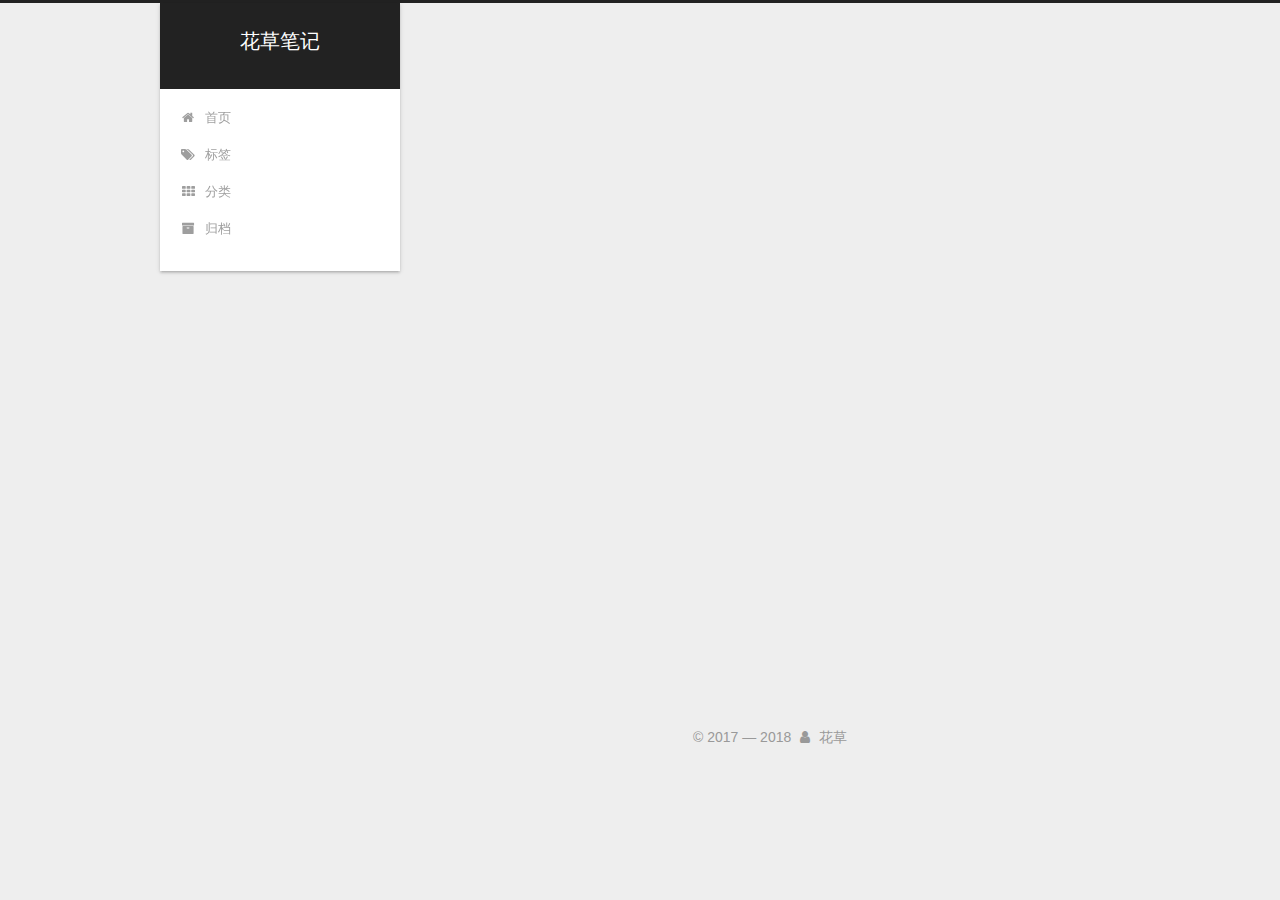
==== commit 0c5ed853: "Site updated: 2018-05-19 15:57:16" ====
--- a/index.html
+++ b/index.html
@@ -5,7 +5,7 @@
   
 
 
-<html class="theme-next pisces use-motion" lang="zh-Hans">
+<html class="theme-next gemini use-motion" lang="zh-Hans">
 <head>
   <meta charset="UTF-8"/>
 <meta http-equiv="X-UA-Compatible" content="IE=edge" />
@@ -73,8 +73,6 @@
 
 
 
-
-  <link rel="alternate" href="/atom.xml" title="花草笔记" type="application/atom+xml" />
 
 
 
@@ -95,7 +93,7 @@
   var NexT = window.NexT || {};
   var CONFIG = {
     root: '/',
-    scheme: 'Pisces',
+    scheme: 'Gemini',
     version: '5.1.4',
     sidebar: {"position":"left","display":"post","offset":12,"b2t":false,"scrollpercent":false,"onmobile":false},
     fancybox: true,
@@ -556,13 +554,6 @@
           </nav>
 
           
-            <div class="feed-link motion-element">
-              <a href="/atom.xml" rel="alternate">
-                <i class="fa fa-rss"></i>
-                RSS
-              </a>
-            </div>
-          
 
           
             <div class="links-of-author motion-element">
--- a/css/main.css
+++ b/css/main.css
@@ -189,7 +189,7 @@
   font-size: 14px;
   line-height: 2;
   color: #555;
-  background: #f5f7f9;
+  background: #eee;
 }
 @media (max-width: 767px) {
   body {
@@ -445,7 +445,7 @@
 .header-inner {
   margin: 0 auto;
   padding: 100px 0 70px;
-  width: 700px;
+  width: calc(100% - 252px);
 }
 @media (min-width: 1600px) {
   .container .header-inner {
@@ -457,7 +457,7 @@
 }
 .main-inner {
   margin: 0 auto;
-  width: 700px;
+  width: calc(100% - 252px);
 }
 @media (min-width: 1600px) {
   .container .main-inner {
@@ -474,7 +474,7 @@
 .footer-inner {
   box-sizing: border-box;
   margin: 20px auto;
-  width: 700px;
+  width: calc(100% - 252px);
 }
 @media (min-width: 1600px) {
   .container .footer-inner {
@@ -1823,7 +1823,7 @@
   width: 4px;
   height: 4px;
   border-radius: 50%;
-  background: #9f71da;
+  background: #dadfdd;
 }
 .links-of-blogroll {
   font-size: 13px;
@@ -2346,16 +2346,6 @@
   transform: translate(-50%, -50%);
   color: #ccc;
 }
-@media (min-width: 768px) and (max-width: 991px) {
-  .busuanzi-count {
-    width: auto;
-  }
-}
-@media (max-width: 767px) {
-  .busuanzi-count {
-    width: auto;
-  }
-}
 .site-uv,
 .site-pv,
 .page-pv {
@@ -2599,7 +2589,7 @@
 .header {
   position: relative;
   margin: 0 auto;
-  width: 960px;
+  width: 75%;
 }
 @media (min-width: 768px) and (max-width: 991px) {
   .header {
@@ -2618,7 +2608,7 @@
   padding: 0;
   width: 240px;
   background: #fff;
-  box-shadow: initial;
+  box-shadow: 0 2px 2px 0 rgba(0,0,0,0.12), 0 3px 1px -2px rgba(0,0,0,0.06), 0 1px 5px 0 rgba(0,0,0,0.12);
   border-radius: initial;
 }
 @media (min-width: 1600px) {
@@ -2659,7 +2649,7 @@
   }
 }
 .container .main-inner {
-  width: 960px;
+  width: 75%;
 }
 @media (min-width: 768px) and (max-width: 991px) {
   .container .main-inner {
@@ -2675,10 +2665,10 @@
   float: right;
   box-sizing: border-box;
   padding: 40px;
-  width: 700px;
+  width: calc(100% - 252px);
   background: #fff;
   min-height: 700px;
-  box-shadow: initial;
+  box-shadow: 0 2px 2px 0 rgba(0,0,0,0.12), 0 3px 1px -2px rgba(0,0,0,0.06), 0 1px 5px 0 rgba(0,0,0,0.12);
   border-radius: initial;
 }
 @media (min-width: 768px) and (max-width: 991px) {
@@ -2701,7 +2691,7 @@
   float: left;
   margin-top: 300px;
   width: 240px;
-  background: #f5f7f9;
+  background: #eee;
   box-shadow: none;
 }
 @media (min-width: 768px) and (max-width: 991px) {
@@ -2718,7 +2708,7 @@
   display: none;
 }
 .footer-inner {
-  width: 960px;
+  width: 75%;
   padding-left: 260px;
 }
 @media (min-width: 768px) and (max-width: 991px) {
@@ -2859,7 +2849,7 @@
   width: 240px;
   color: #555;
   background: #fff;
-  box-shadow: initial;
+  box-shadow: 0 2px 2px 0 rgba(0,0,0,0.12), 0 3px 1px -2px rgba(0,0,0,0.06), 0 1px 5px 0 rgba(0,0,0,0.12), 0 -1px 0.5px 0 rgba(0,0,0,0.09);
   border-radius: initial;
   opacity: 0;
 }
@@ -2986,8 +2976,149 @@
   white-space: nowrap;
   text-overflow: ellipsis;
 }
-@media (max-width: 767px) {
-  .post-body {
-    text-align: justify;
-  }
-}
+.content-wrap {
+  padding: initial;
+  background: initial;
+  box-shadow: initial;
+  border-radius: initial;
+}
+.post-block {
+  padding: 40px;
+  background: #fff;
+  box-shadow: 0 2px 2px 0 rgba(0,0,0,0.12), 0 3px 1px -2px rgba(0,0,0,0.06), 0 1px 5px 0 rgba(0,0,0,0.12);
+  border-radius: initial;
+}
+#posts > article + article .post-block {
+  margin-top: 12px;
+  box-shadow: 0 2px 2px 0 rgba(0,0,0,0.12), 0 3px 1px -2px rgba(0,0,0,0.06), 0 1px 5px 0 rgba(0,0,0,0.12), 0 -1px 0.5px 0 rgba(0,0,0,0.09);
+  border-radius: initial;
+}
+.comments {
+  padding: 40px;
+  margin: initial;
+  margin-top: 12px;
+  background: #fff;
+  box-shadow: 0 2px 2px 0 rgba(0,0,0,0.12), 0 3px 1px -2px rgba(0,0,0,0.06), 0 1px 5px 0 rgba(0,0,0,0.12), 0 -1px 0.5px 0 rgba(0,0,0,0.09);
+  border-radius: initial;
+}
+.posts-expand {
+  padding-top: initial;
+}
+.post-nav-divider {
+  width: 4%;
+}
+.post-nav-item {
+  width: 48%;
+}
+.post-eof,
+.post-spread {
+  display: none !important;
+}
+.pagination {
+  margin: 12px 0 0;
+  border-top: initial;
+  background: #fff;
+  box-shadow: 0 2px 2px 0 rgba(0,0,0,0.12), 0 3px 1px -2px rgba(0,0,0,0.06), 0 1px 5px 0 rgba(0,0,0,0.12), 0 -1px 0.5px 0 rgba(0,0,0,0.09);
+  border-radius: initial;
+  padding: 10px 0 10px;
+}
+.pagination .prev,
+.pagination .next,
+.pagination .page-number {
+  margin-bottom: initial;
+  top: initial;
+}
+.main {
+  padding-bottom: initial;
+}
+.footer {
+  bottom: auto;
+}
+.post-header h1,
+.post-header h2 {
+  margin: initial;
+}
+.posts-expand .post-title-link {
+  line-height: inherit;
+}
+.posts-expand .post-title {
+  font-size: 1.7em;
+}
+.post-body h1 {
+  font-size: 1.6em;
+  border-bottom: 1px solid #eee;
+}
+.post-body h2 {
+  font-size: 1.45em;
+  border-bottom: 1px solid #eee;
+}
+.post-body h3 {
+  font-size: 1.3em;
+  border-bottom: 1px solid #eee;
+}
+.post-body h4 {
+  font-size: 1.2em;
+  border-bottom: 1px dotted #eee;
+}
+.post-body h5 {
+  font-size: 1.07em;
+}
+.post-body h6 {
+  font-size: 1.03em;
+}
+@media (min-width: 768px) and (max-width: 991px) {
+  .content-wrap {
+    padding: 10px;
+  }
+  .posts-expand {
+    margin: initial;
+  }
+  .posts-expand .post-button {
+    margin-top: 20px;
+  }
+  .post-block {
+    padding: 20px;
+    box-shadow: 0 2px 2px 0 rgba(0,0,0,0.12), 0 3px 1px -2px rgba(0,0,0,0.06), 0 1px 5px 0 rgba(0,0,0,0.12), 0 -1px 0.5px 0 rgba(0,0,0,0.09);
+    border-radius: initial;
+  }
+  #posts > article + article .post-block {
+    margin-top: 10px;
+  }
+  .comments {
+    margin-top: 10px;
+    padding: 10px 20px;
+  }
+  .pagination {
+    margin: 10px 0 0;
+  }
+}
+@media (max-width: 767px) {
+  .content-wrap {
+    padding: 8px;
+  }
+  .posts-expand {
+    margin: initial;
+  }
+  .posts-expand .post-button {
+    margin-top: 12px;
+  }
+  .posts-expand img {
+    padding: initial !important;
+  }
+  .post-block {
+    padding: 12px;
+    min-height: auto;
+    box-shadow: 0 2px 2px 0 rgba(0,0,0,0.12), 0 3px 1px -2px rgba(0,0,0,0.06), 0 1px 5px 0 rgba(0,0,0,0.12), 0 -1px 0.5px 0 rgba(0,0,0,0.09);
+    border-radius: initial;
+  }
+  #posts > article + article .post-block {
+    margin-top: 8px;
+  }
+  .comments {
+    margin-top: 8px;
+    padding: 0 12px;
+  }
+  .pagination {
+    margin: 8px 0 0;
+  }
+}
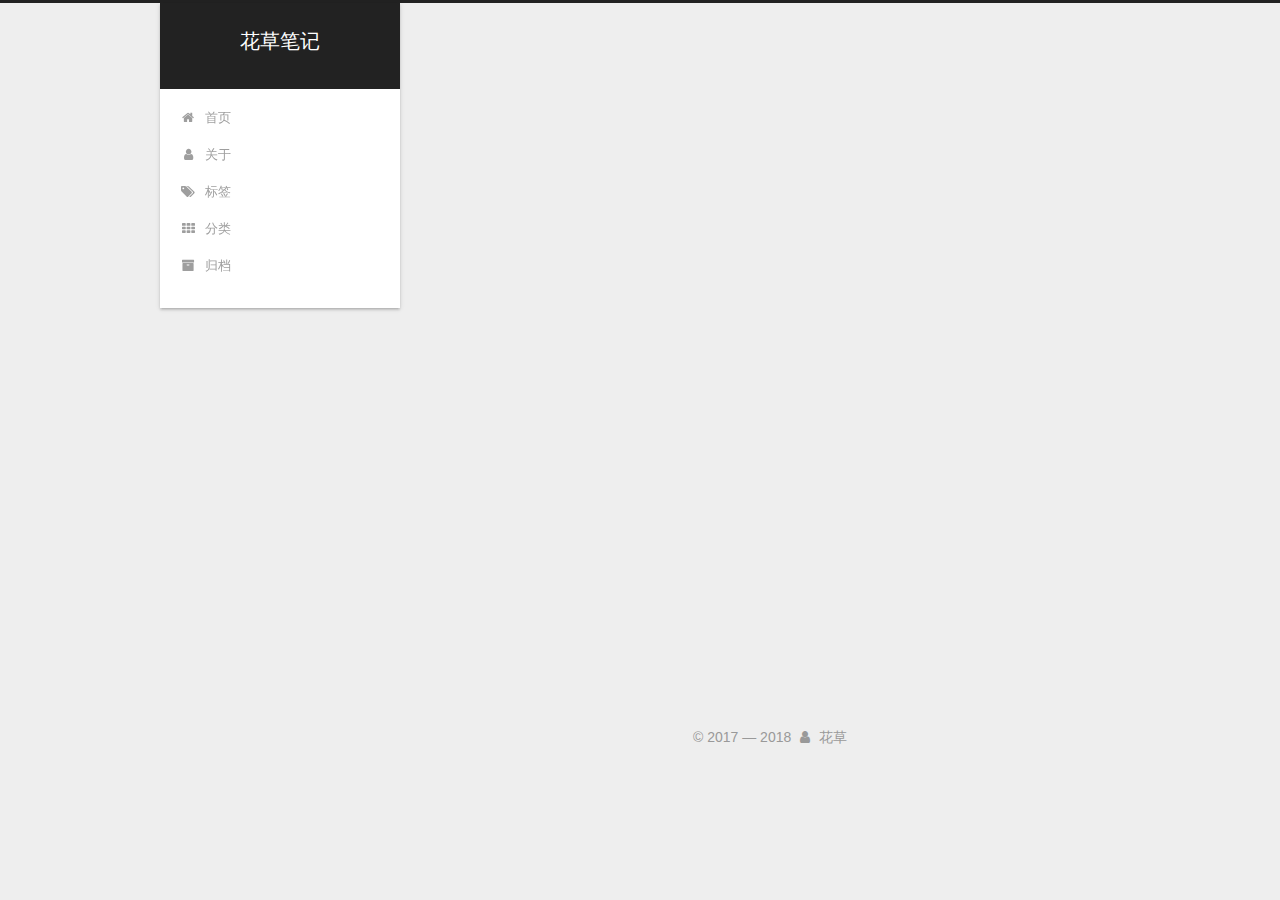
==== commit c5b38636: "Site updated: 2018-05-28 21:36:49" ====
--- a/index.html
+++ b/index.html
@@ -187,6 +187,16 @@
         </li>
       
         
+        <li class="menu-item menu-item-about">
+          <a href="/about/" rel="section">
+            
+              <i class="menu-item-icon fa fa-fw fa-user"></i> <br />
+            
+            关于
+          </a>
+        </li>
+      
+        
         <li class="menu-item menu-item-tags">
           <a href="/tags/" rel="section">
             
--- a/css/main.css
+++ b/css/main.css
@@ -1823,7 +1823,7 @@
   width: 4px;
   height: 4px;
   border-radius: 50%;
-  background: #dadfdd;
+  background: #c8ff86;
 }
 .links-of-blogroll {
   font-size: 13px;
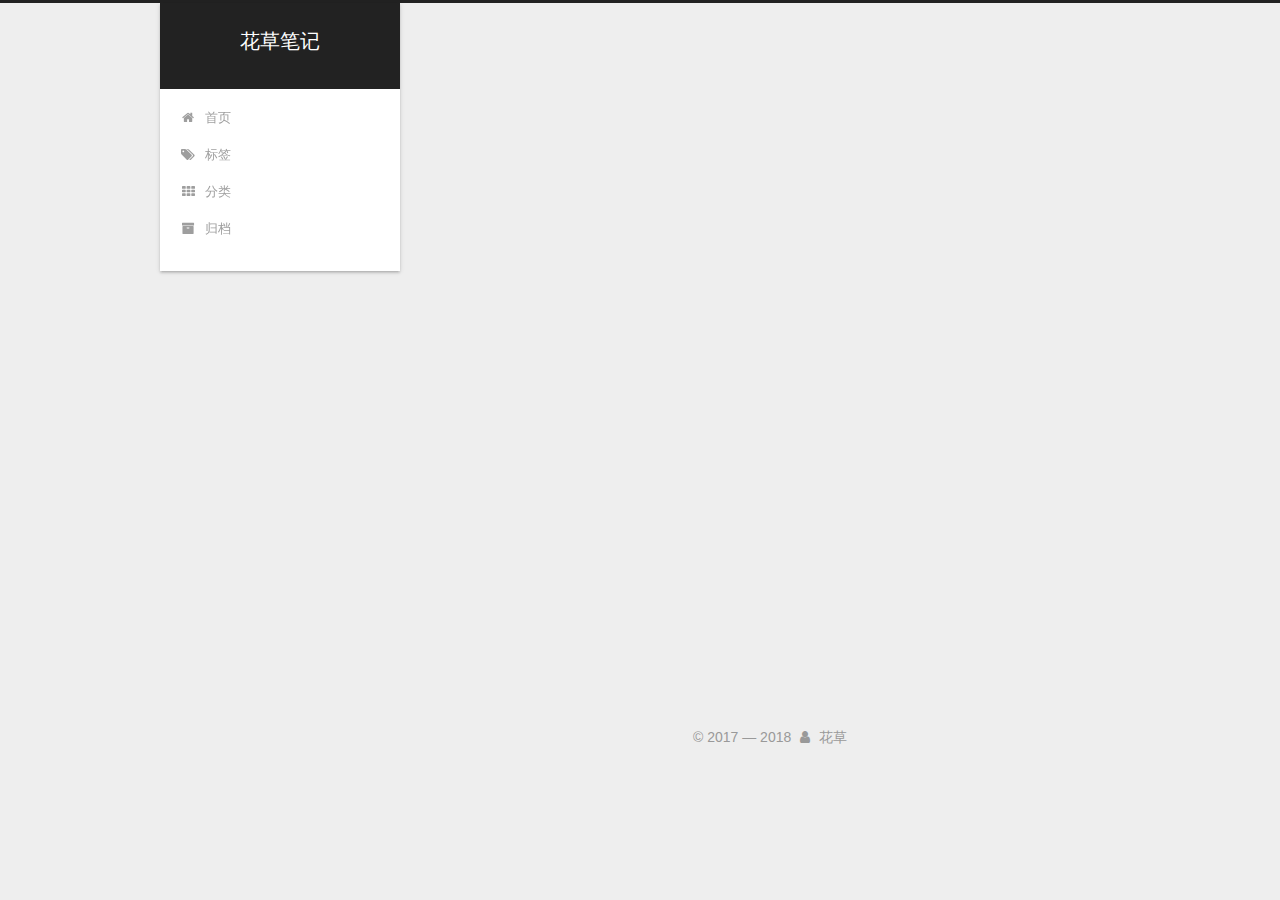
==== commit 3f13b8d6: "Site updated: 2018-05-28 21:46:02" ====
--- a/index.html
+++ b/index.html
@@ -187,16 +187,6 @@
         </li>
       
         
-        <li class="menu-item menu-item-about">
-          <a href="/about/" rel="section">
-            
-              <i class="menu-item-icon fa fa-fw fa-user"></i> <br />
-            
-            关于
-          </a>
-        </li>
-      
-        
         <li class="menu-item menu-item-tags">
           <a href="/tags/" rel="section">
             
--- a/css/main.css
+++ b/css/main.css
@@ -1823,7 +1823,7 @@
   width: 4px;
   height: 4px;
   border-radius: 50%;
-  background: #c8ff86;
+  background: #0bda00;
 }
 .links-of-blogroll {
   font-size: 13px;
